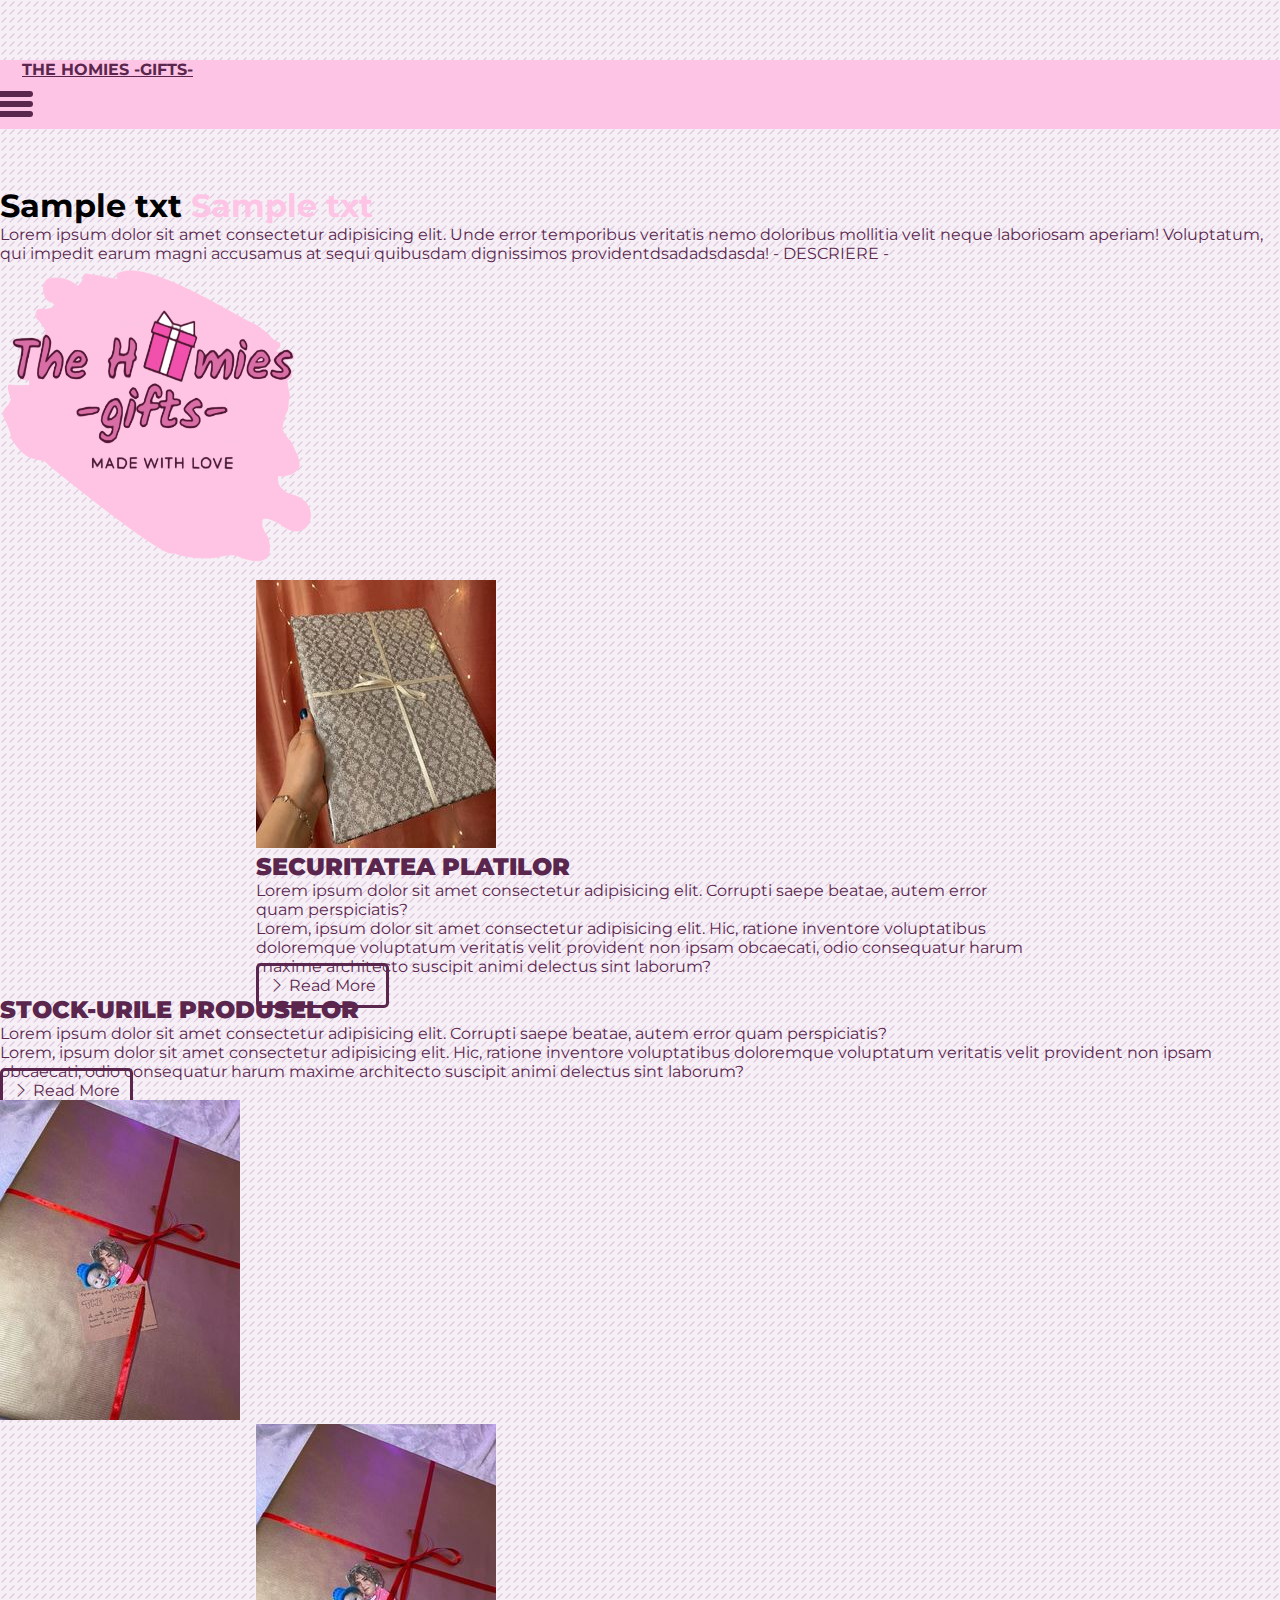
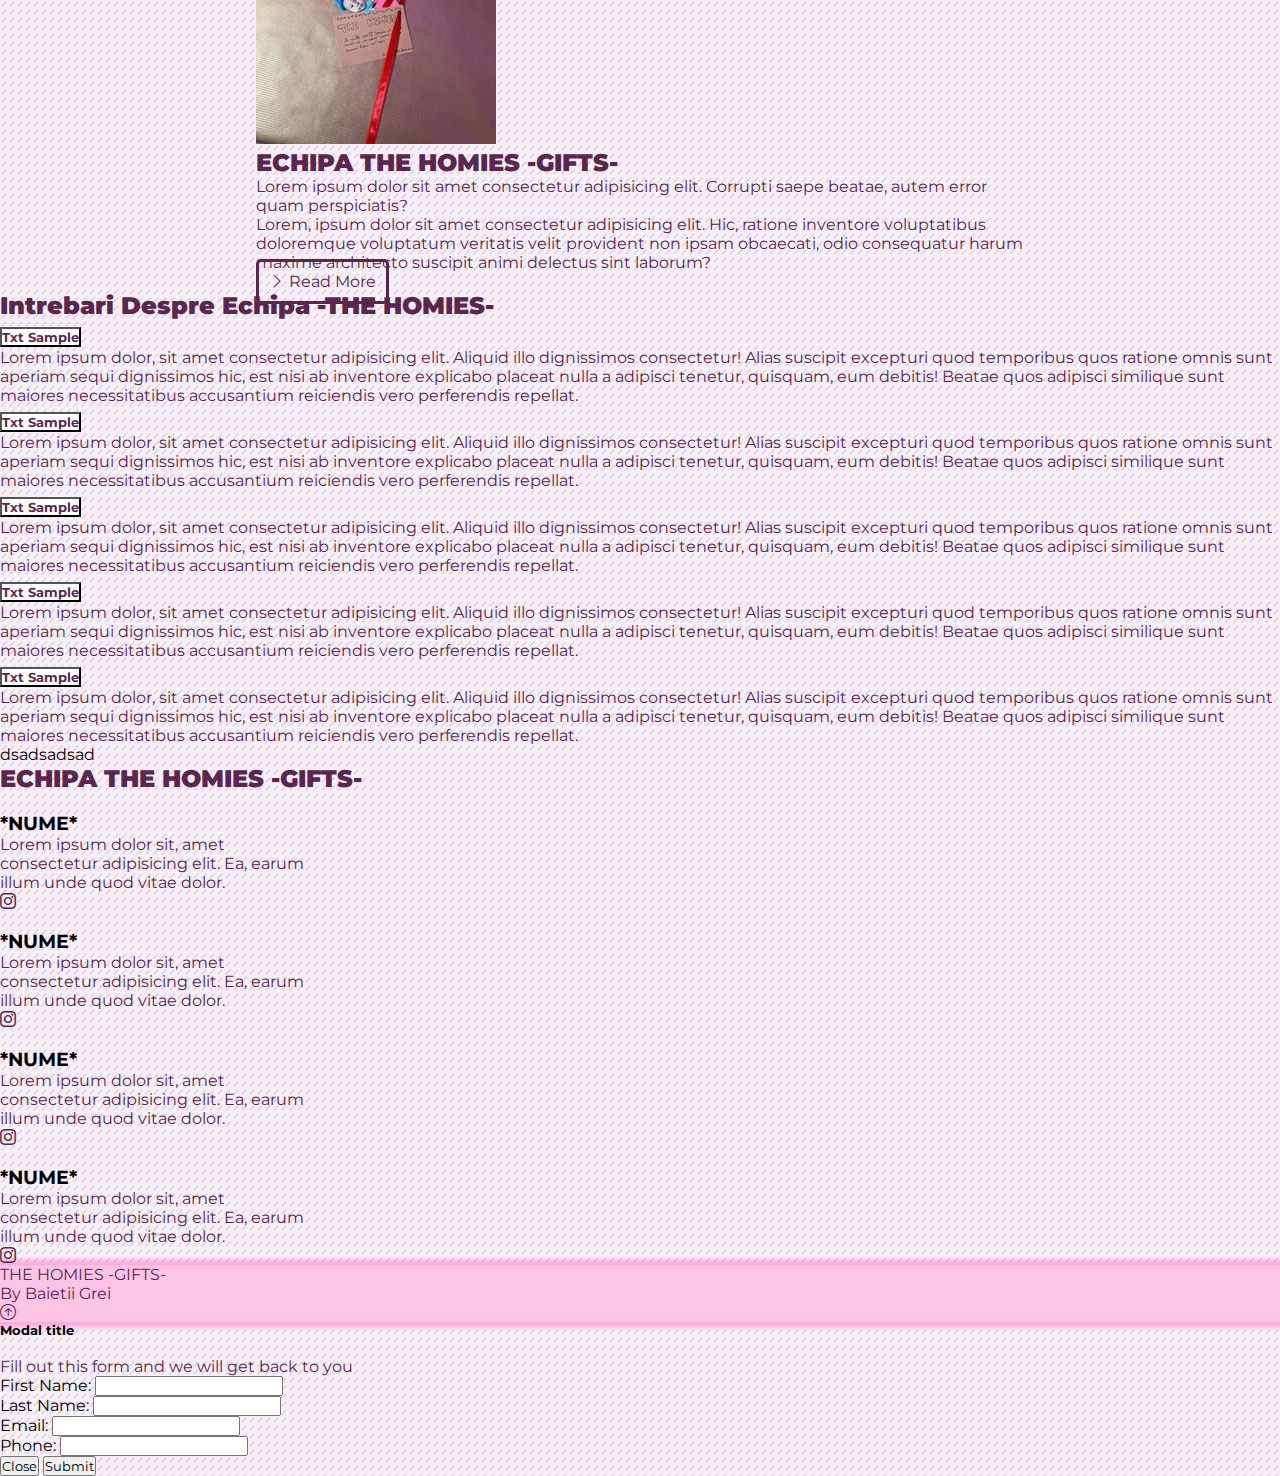
==== index.html @ a2132876 "Burger menu for tablet(in progress......)" ====
<!-- test 3.0   -->

<!DOCTYPE html>
<html lang="en">

<head>
  <meta charset="UTF-8">
  <meta http-equiv="X-UA-Compatible" content="IE=edge">
  <meta name="viewport" content="width=device-width, initial-scale=1.0">
  <link href="https://cdn.jsdelivr.net/npm/bootstrap@5.0.2/dist/css/bootstrap.min.css" rel="stylesheet"
    integrity="sha384-EVSTQN3/azprG1Anm3QDgpJLIm9Nao0Yz1ztcQTwFspd3yD65VohhpuuCOmLASjC" crossorigin="anonymous">
  <link rel="stylesheet" href="https://cdn.jsdelivr.net/npm/bootstrap-icons@1.8.1/font/bootstrap-icons.css">
  <link rel="stylesheet" href="style.css">
  <title>THE HOMIES</title>
</head>

<body>

  <!-- Navbar -->

  <nav class="navbar  py-3 fixed-top">
    <div class="container-p-0">
      <a href="#" class="navbar-brand"><b>THE HOMIES -GIFTS-</b></a>
    </div>
    <div class="nav-menu">
      <div class="nav-menu-burger"></div>
    </div>
    <div class="container-nav">
      <ul class="navbar-nav ms-auto">
        <li class="nav-item">
          <a href="rame-spotify.html" class="nav-link">Rame Spotify</a>
        </li>
        <li class="nav-item">
          <a href="rame-amintiri.html" class="nav-link">Rame Amintiri</a>
        </li>
        <li class="nav-item">
          <a href="cutiute-cu-poze.html" class="nav-link">Cutiute Cu Poze</a>
        </li>
        <li class="nav-item">
          <a href="aranjmanete-florale.html" class="nav-link">Aranjamente florale</a>
        </li>
      </ul>
    </div>
  </nav>


  <div class="nav-menu-links">
    <div class="burger-links">
        <ul class="burgir-nav-links">
          <li>
            <a href="rame-amintiri.html" class="nav-link">Rame Amintiri</a>
          </li>
          <li>
            <a href="rame-amintiri.html" class="nav-link">Rame Amintiri</a>
          </li>
          <li>
            <a href="rame-amintiri.html" class="nav-link">Rame Amintiri</a>
          </li>
        </ul>
    </div>
  </div>

  <!-- Showcase -->
  <div class="section-type1 section-1">
    <section class="p-lg-0 mb-5 pt-lg-5 text-center text-sm-start">
      <div class="container">
        <div class="d-sm-flex allign-items-center justify-content-between">
          <div>
            <h1> Sample txt <span class="text">Sample txt</span></h1>
            <p class="lead my-4">
              Lorem ipsum dolor sit amet consectetur adipisicing elit. Unde error temporibus veritatis nemo doloribus
              mollitia velit neque laboriosam aperiam! Voluptatum, qui impedit earum magni accusamus at sequi quibusdam
              dignissimos providentdsadadsdasda! - DESCRIERE -
            </p>
          </div>
          <img class="first img-fluid" src="img/The-Homies-Logo-high-rezolution-croped.png" alt="" />
        </div>
      </div>
    </section>
  </div>





  <!-- Learn Sections -->

  <div class="section-type2 section-2">
    <section id="learn" class="first-slide p-5">
      <div class="container">
        <div class="row align-items-center justify-content-between">
          <div class="sec-img col-md">
            <img src="img/275737315_684473625917439_8601717416469900371_n.jpg" class="img-fluid" alt="">
          </div>
          <div class="col-md p-5">
            <h2><b>SECURITATEA PLATILOR</b></h2>
            <p class="lead">
              Lorem ipsum dolor sit amet consectetur adipisicing elit. Corrupti saepe beatae, autem error quam
              perspiciatis?
            </p>
            <p>
              Lorem, ipsum dolor sit amet consectetur adipisicing elit. Hic, ratione inventore voluptatibus doloremque
              voluptatum veritatis velit provident non ipsam obcaecati, odio consequatur harum maxime architecto
              suscipit
              animi delectus sint laborum?
            </p>
            <a href="#" class="read">
              <i class="bi bi-chevron-right"></i> Read More
            </a>
          </div>
        </div>
      </div>
    </section>
  </div>

  <div class="section-type1 section-3">
    <section id="learn" class="second-slide mt-5">
      <div class="container">
        <div class="row align-items-center justify-content-between">

          <div class="card-banner col-md p-5">
            <h2><b>STOCK-URILE PRODUSELOR</b></h2>
            <p class="lead">
              Lorem ipsum dolor sit amet consectetur adipisicing elit. Corrupti saepe beatae, autem error quam
              perspiciatis?
            </p>
            <p>
              Lorem, ipsum dolor sit amet consectetur adipisicing elit. Hic, ratione inventore voluptatibus doloremque
              voluptatum veritatis velit provident non ipsam obcaecati, odio consequatur harum maxime architecto
              suscipit
              animi delectus sint laborum?
            </p>
            <a href="#" class="read btn mt-3">
              <i class="bi bi-chevron-right"></i> Read More
            </a>
          </div>
          <div class="col-md">
            <img src="img/275770319_342301931170185_7049364385862727952_n.jpg" class="img-fluid" alt="">
          </div>
        </div>
      </div>
    </section>
  </div>

  <div class="section-type2 section-4">
    <section id="learn" class="third-slide mt-5">
      <div class="container">
        <div class="row align-items-center justify-content-between">
          <div class="col-md">
            <img src="img/275770319_342301931170185_7049364385862727952_n.jpg" class="img-fluid" alt="">
          </div>
          <div class="col-md p-5">
            <h2><b>ECHIPA THE HOMIES -GIFTS-</b> </h2>
            <p class="lead">
              Lorem ipsum dolor sit amet consectetur adipisicing elit. Corrupti saepe beatae, autem error quam
              perspiciatis?
            </p>
            <p>
              Lorem, ipsum dolor sit amet consectetur adipisicing elit. Hic, ratione inventore voluptatibus doloremque
              voluptatum veritatis velit provident non ipsam obcaecati, odio consequatur harum maxime architecto
              suscipit
              animi delectus sint laborum?
            </p>
            <a href="#" class="read">
              <i class="bi bi-chevron-right"></i> Read More
            </a>
          </div>
        </div>
      </div>
    </section>
  </div>

  <!-- Question Accordian -->

  <section id="questions" class="p-5">
    <div class="container ">
      <h2 class="text-center mb-4"><b>Intrebari Despre Echipa -THE HOMIES-</b></h2>
      <div class="accordion accordion-flush " id="questions">
        <!-- Item 1 -->
        <div class="accordion-item accordion-item-background-text">
          <h2 class="accordion-header ">
            <button class="accordion-button collapsed accordion-item-background-button" type="button"
              data-bs-toggle="collapse" data-bs-target="#question-one">
              <b>Txt Sample</b>
            </button>
          </h2>
          <div id="question-one" class="accordion-collapse collapse" aria-labelledby="flush-headingOne"
            data-bs-parent="#questions">
            <div class="accordion-body">Lorem ipsum dolor, sit amet consectetur adipisicing elit. Aliquid illo
              dignissimos consectetur! Alias suscipit excepturi quod temporibus quos ratione omnis sunt aperiam sequi
              dignissimos hic, est nisi ab inventore explicabo placeat nulla a adipisci tenetur, quisquam, eum debitis!
              Beatae quos adipisci similique sunt maiores necessitatibus accusantium reiciendis vero perferendis
              repellat.
            </div>
          </div>
        </div>
        <!-- Item 2 -->
        <div class="accordion-item accordion-item-background-text">
          <h2 class="accordion-header">
            <button class="accordion-button collapsed accordion-item-background-button" type="button"
              data-bs-toggle="collapse" data-bs-target="#question-two">
              <b>Txt Sample</b>
            </button>
          </h2>
          <div id="question-two" class="accordion-collapse collapse" aria-labelledby="flush-headingOne"
            data-bs-parent="#questions">
            <div class="accordion-body">Lorem ipsum dolor, sit amet consectetur adipisicing elit. Aliquid illo
              dignissimos consectetur! Alias suscipit excepturi quod temporibus quos ratione omnis sunt aperiam sequi
              dignissimos hic, est nisi ab inventore explicabo placeat nulla a adipisci tenetur, quisquam, eum debitis!
              Beatae quos adipisci similique sunt maiores necessitatibus accusantium reiciendis vero perferendis
              repellat.
            </div>
          </div>
        </div>
        <!-- Item 3 -->
        <div class="accordion-item accordion-item-background-text">
          <h2 class="accordion-header">
            <button class="accordion-button collapsed accordion-item-background-button" type="button"
              data-bs-toggle="collapse" data-bs-target="#question-three">
              <b>Txt Sample</b>
            </button>
          </h2>
          <div id="question-three" class="accordion-collapse collapse" aria-labelledby="flush-headingOne"
            data-bs-parent="#questions">
            <div class="accordion-body">Lorem ipsum dolor, sit amet consectetur adipisicing elit. Aliquid illo
              dignissimos consectetur! Alias suscipit excepturi quod temporibus quos ratione omnis sunt aperiam sequi
              dignissimos hic, est nisi ab inventore explicabo placeat nulla a adipisci tenetur, quisquam, eum debitis!
              Beatae quos adipisci similique sunt maiores necessitatibus accusantium reiciendis vero perferendis
              repellat.
            </div>
          </div>
        </div>
        <!-- Item 4 -->
        <div class="accordion-item accordion-item-background-text">
          <h2 class="accordion-header">
            <button class="accordion-button collapsed accordion-item-background-button" type="button"
              data-bs-toggle="collapse" data-bs-target="#question-four">
              <b>Txt Sample</b>
            </button>
          </h2>
          <div id="question-four" class="accordion-collapse collapse" aria-labelledby="flush-headingOne"
            data-bs-parent="#questions">
            <div class="accordion-body">Lorem ipsum dolor, sit amet consectetur adipisicing elit. Aliquid illo
              dignissimos consectetur! Alias suscipit excepturi quod temporibus quos ratione omnis sunt aperiam sequi
              dignissimos hic, est nisi ab inventore explicabo placeat nulla a adipisci tenetur, quisquam, eum debitis!
              Beatae quos adipisci similique sunt maiores necessitatibus accusantium reiciendis vero perferendis
              repellat.
            </div>
          </div>
        </div>
        <!-- Item 5-->
        <div class="accordion-item accordion-item-background-text">
          <h2 class="accordion-header">
            <button class="accordion-button collapsed accordion-item-background accordion-item-background-button"
              type="button" data-bs-toggle="collapse" data-bs-target="#question-five">
              <b>Txt Sample</b>
            </button>
          </h2>
          <div id="question-five" class="accordion-collapse collapse" aria-labelledby="flush-headingOne"
            data-bs-parent="#questions">
            <div class="accordion-body">Lorem ipsum dolor, sit amet consectetur adipisicing elit. Aliquid illo
              dignissimos consectetur! Alias suscipit excepturi quod temporibus quos ratione omnis sunt aperiam sequi
              dignissimos hic, est nisi ab inventore explicabo placeat nulla a adipisci tenetur, quisquam, eum debitis!
              Beatae quos adipisci similique sunt maiores necessitatibus accusantium reiciendis vero perferendis
              repellat.
            </div>
          </div>
        </div>
      </div>
    </div>
  </section>

  <div class="fade">dsadsadsad</div>

  <!-- TEAM MEMBERS -->

  <section id="team-members" class="team p-5">
    <div class="container">
      <h2 class="text-center"><b>ECHIPA THE HOMIES -GIFTS-</b></h2>
      <p class="lead text-center text mb-5">

      </p>
      <div class="row g-4">
        <div class="col-md-6 col-lg-3 card-members-width">
          <div class="card-members">
            <div class="card-body text-center">
              <img src="https://randomuser.me/api/portraits/women/12.jpg" class="rounded-circle mb-3" alt="">
              <h3 class="card-title mb-3">*NUME*</h3>
              <p class="card-text">Lorem ipsum dolor sit, amet consectetur adipisicing elit. Ea, earum illum unde quod
                vitae dolor.</p>
              <a href="https://www.instagram.com/mirunaa.andreeaaa/" target="_blank"><i
                  class="bi bi-instagram text-dark mx-1"></i></a>
            </div>
          </div>
        </div>
        <div class="col-md-6 col-lg-3 card-members-width">
          <div class="card-members">
            <div class="card-body text-center">
              <img src="https://randomuser.me/api/portraits/women/12.jpg" class="rounded-circle mb-3" alt="">
              <h3 class="card-title mb-3">*NUME*</h3>
              <p class="card-text">Lorem ipsum dolor sit, amet consectetur adipisicing elit. Ea, earum illum unde quod
                vitae dolor.</p>
              <a href="https://www.instagram.com/mirunaa.andreeaaa/" target="_blank"><i
                  class="bi bi-instagram text-dark mx-1"></i></a>
            </div>
          </div>
        </div>
        <div class="col-md-6 col-lg-3 card-members-width">
          <div class="card-members">
            <div class="card-body text-center">
              <img src="https://randomuser.me/api/portraits/women/12.jpg" class="rounded-circle mb-3" alt="">
              <h3 class="card-title mb-3">*NUME*</h3>
              <p class="card-text">Lorem ipsum dolor sit, amet consectetur adipisicing elit. Ea, earum illum unde quod
                vitae dolor.</p>
              <a href="https://www.instagram.com/mirunaa.andreeaaa/" target="_blank"><i
                  class="bi bi-instagram text-dark mx-1"></i></a>
            </div>
          </div>
        </div>

        <div class="col-md-6 col-lg-3 card-members-width">
          <div class="card-members">
            <div class="card-body text-center">
              <img src="https://randomuser.me/api/portraits/women/12.jpg" class="rounded-circle mb-3" alt="">
              <h3 class="card-title mb-3">*NUME*</h3>
              <p class="card-text">Lorem ipsum dolor sit, amet consectetur adipisicing elit. Ea, earum illum unde quod
                vitae dolor.</p>
              <a href="https://www.instagram.com/mirunaa.andreeaaa/" target="_blank"><i
                  class="bi bi-instagram text-dark mx-1"></i></a>
            </div>
          </div>
        </div>
      </div>
    </div>
    </div>
  </section>
  </div>



  <!-- Footer -->
  <footer class="footer p-5 text-center position-relative accordion-item-background-text">
    <div class="container-footer">
      <p class="copyright lead light-text ">THE HOMIES -GIFTS-</p>
      <p class="developer light-text">By Baietii Grei</p>

      <a href="#" class="position-absolute bottom-0 end-0 p-5">
        <i class="bi bi-arrow-up-circle h1"></i>
      </a>
    </div>
  </footer>

  <!-- Modal -->
  <div class="modal fade" id="enroll" tabindex="-1" aria-labelledby="enrollLabel" aria-hidden="true">
    <div class="modal-dialog">
      <div class="modal-content">
        <div class="modal-header">
          <h5 class="modal-title" id="enrollLabel">Modal title</h5>
          <button type="button" class="btn-close" data-bs-dismiss="modal" aria-label="Close"></button>
        </div>
        <div class="modal-body">
          <p class="lead">Fill out this form and we will get back to you</p>
          <form name="contact" method="POST" netlify-honeypot="bot-field" data-netlify="true">
            <input type="hidden" name="form-name" value="contact">
            <p class="hidden">
              <label>Don’t fill this out if you’re human: <input name="bot-field" /></label>
            </p>
            <div class="mb-3">
              <label for="first-name" class="col-form-label">
                First Name:
              </label>
              <input type="text" class="form-control" id="first-name">
            </div>
            <div class="mb-3">
              <label for="first-name" class="col-form-label">
                Last Name:
              </label>
              <input type="text" class="form-control" id="first-name">
            </div>
            <div class="mb-3">
              <label for="first-name" class="col-form-label">
                Email:
              </label>
              <input type="text" class="form-control" id="first-name">
            </div>
            <div class="mb-3">
              <label for="first-name" class="col-form-label">
                Phone:
              </label>
              <input type="text" class="form-control" id="first-name">
            </div>
          </form>
        </div>
        <div class="modal-footer">
          <button type="button" class="btn btn-secondary" data-bs-dismiss="modal">Close</button>
          <button type="button" class="btn btn-primary">Submit</button>
        </div>
      </div>
    </div>


    <script src="https://cdn.jsdelivr.net/npm/bootstrap@5.0.2/dist/js/bootstrap.bundle.min.js"
      integrity="sha384-MrcW6ZMFYlzcLA8Nl+NtUVF0sA7MsXsP1UyJoMp4YLEuNSfAP+JcXn/tWtIaxVXM" crossorigin="anonymous">
    </script>
    <script src='https://api.mapbox.com/mapbox-gl-js/v2.3.1/mapbox-gl.js'></script>
    <script src='script.js'></script>

</body>

</html>
---- style.css ----
@import url('https://fonts.googleapis.com/css2?family=Montserrat:wght@500&display=swap');
@import url('https://fonts.googleapis.com/css2?family=Staatliches&display=swap');
/* Unspecific tags */

* {
    font-family: "Montserrat", sans-serif;
    box-sizing: border-box;
    margin: 0;
    padding: 0;
    --bejcolour: #b3aaa2;
    --movcolor: #5a264e;
    --primarycolour: #EEE1EE;
    --mov-hovercolor: #96337f;
    --roztext: #fec4e5;

}

*::before, *::after {
    box-sizing: border-box;
}



body {
    width: 100vw;
    overflow-x: hidden;
    background-image: url(img/Layer_0.png)
}

body::before {
    display: block;
    content: "";
    height: 60px;
}

.titlu {
    color: var(--movcolor);
    border-bottom: var(--movcolor);
    font-family: "Staatliches", cursive;
    font-size: 88px;
    margin-left: 100px;
    margin-top: 70px;
}

p {
    color: var(--movcolor);
}

a {
    color: var(--movcolor);
}

a:hover {
    color: var(--mov-hovercolor);
}

.text-mov {
    color: var(--movcolor);
}

.text {
    color: var(--roztext);
}

.hidden {
    visibility: hidden;
    height: 0;
}

/* Nav Bar */

.nav-menu .nav-menu-burger{
    display: none;
}

.navbar {
    background-color: #fec4e5;
}

.container-nav {
    display: flex;
    justify-content: flex-end;
    margin-right: 30px;
    align-items: center;

}

.navbar-nav {
    display: flex;
    flex-direction: row;

}

.nav-link {
    margin: 15px;
}

.nav-link,
.navbar-brand {
    color: var(--movcolor);
    padding: 0;
}

.navbar.navbar a:hover {
    border-bottom: 2px #a1478c solid;
    border-radius: 5px;
    color: #922e79;

}

.navbar-brand {
    margin: auto 22px;
}


/* Nav Bar END */

/* !!!!!!!!!!!!!!!!!!!!!!! */
/* Pagina Main START */
/* !!!!!!!!!!!!!!!!!!!!!!! */

.burger-links{
    display: none;
}

.section-type1 {
    margin: auto;
    max-width: 1524px;
}

.section-type2 {
    margin: auto;
    max-width: 768px;
}

.main {
    margin: auto;
    max-width: 1524px;
}
/* Read button */


.read {
    padding: 10px;
    border: solid;
    text-decoration: none;
    color: var(--movcolor);
    border-radius: 5px;
}

.read:hover {
    color: var(--mov-hovercolor);
}





/* SECTION learn */


.first-slide:hover,
.second-slide:hover,
.third-slide:hover {
    box-shadow: 0 10px rgb(0 0 0 / 10%);
    -moz-box-shadow: 0 0 10px rgba(0, 0, 0, 0.6);
    -webkit-box-shadow: 0 0 90px #fa73bf;
    -o-box-shadow: 0 0 10px rgba(0, 0, 0, 0.6);
    transition: 0.5s;
    background-color: rgb(236, 220, 220);
}



/* Banner */

.first.img-fluid {
    width: 100%;
    height: 100%;
    max-width: 400px;
    max-height: 400px;

}


.card-members-width {
    width: 25%;
}

.team {
    background-color: transparent;
}


/* Acordion */

h2 {
    color: var(--movcolor);
    border-bottom: var(--movcolor);
    font-family: 'Franklin Gothic Medium', 'Arial Narrow', Arial, sans-serif;
}

p {
    color: var(--movcolor);
}

.accordion-button:not(.collapsed)::after {
    background-image: url("data:image/svg+xml,%3csvg xmlns='http://www.w3.org/2000/svg' viewBox='0 0 16 16' fill='%23212529'%3e%3cpath fill-rule='evenodd' d='M1.646 4.646a.5.5 0 0 1 .708 0L8 10.293l5.646-5.647a.5.5 0 0 1 .708.708l-6 6a.5.5 0 0 1-.708 0l-6-6a.5.5 0 0 1 0-.708z'/%3e%3c/svg%3e");
    
}

.accordion-item-background-button {
    background-color: #fff;
    color: var(--movcolor);
}

.accordion-item-background-button::after {
    color: var(--movcolor);
}

.accordion-item-background-text {
    color: var(--movcolor);
}

/* Our Team */

.bg-primary {
    background-color: var(--movcolor) !important;
}


/* !!!!!!!!!!!!!!!!!!!!!!! */
/* Pagina Main END */
/* !!!!!!!!!!!!!!!!!!!!!!! */


/* !!!!!!!!!!!!!!!!!!!!!!! */
/* Pagina Rame Amintiri START */
/* !!!!!!!!!!!!!!!!!!!!!!! */



/* Page Header */



/* !!!!!!!!!!!!!!!!!!!!!!! */
/* Pagina Rame Amintiri END */
/* !!!!!!!!!!!!!!!!!!!!!!! */


/* !!!!!!!!!!!!!!!!!!!!!!! */
/* Pagina Rame Spotify START */
/* !!!!!!!!!!!!!!!!!!!!!!! */


.test {
    position: absolute;
    flex-direction: column;
    display: flex;
    justify-content: center;
    align-items: center;
    max-width: 40%;
    height: 60%;
    margin-left: 800px;
    margin-right: 0;
    overflow-wrap: break-word;
    word-wrap: break-word;
    hyphens: auto;
}

.descriere {
    margin-top: 100px;
    margin-left: 50px;
    padding-left: 70px;
    display: flex;
    align-items: center;
}

.carousel {
    width: 100vw;
    height: 100vh;
    position: relative;
}





.slide {
    position: absolute;
    inset: 0;
    opacity: 0;
    transition: 200ms opacity ease-in-out;
    transition: 200ms;
}

.slide > img {
    position: relative;
    display: flex;
    align-items: center;
    justify-content: center;
    margin-top: 100px;
    margin-bottom: 75px;
    margin-left: 200px;
    max-width: 100%;
    max-height: 77%;
    object-fit: cover;
    object-position: center;
    float: left;
    border: 6px solid #fec4e5;
    
}

.carousel > ul {
    margin: 0;
    padding: 0;
    list-style: none;
}

.slide[data-active]  {
    opacity: 1;
    z-index: 1;
    transition-delay: 0ms;
}

.carousel-button {
    position: absolute;
    z-index: 2;
    background: none;
    border: none;
    font-size: 4rem;
    top: 50%;
    transform: translateY(-50%);
    color: rgba(255, 255, 255, 5 );
    cursor: pointer;
    border-radius: .25rem;
    padding: 0 .5rem;
    background-color: rgba(0, 0, 0, .1);
}

.carousel-button:hover,
.carousel-button:focus {
    color: white;
    background-color: rgba(0, 0, 0, .2);
}

.carousel-button:focus {
    outline: 1px solid black;
}

.carousel-button.prev {
    left: 13.5rem;
}

.carousel-button.next {
    right: 71.5rem;
}

/* !!!!!!!!!!!!!!!!!!!!!!! */
/* Pagina Rame Spotify END */
/* !!!!!!!!!!!!!!!!!!!!!!! */


/* Contact */

.contact-bg {
    background-color: var(--bejcolour);
}

/* Footer */

footer {
    width: 100%;
    background-color: var(--gricolor);
}

footer.p-5.text-center.position-relative.accordion-item-background-text {
    background-color: var(--roztext);
    -moz-box-shadow: 0 0 5px 5px #fa73bf;
    -webkit-box-shadow: 0 0 5px 5px#888;
    box-shadow: 0 0 5px 5px #ffa7d9;
}

@media(min-width: 768px) {
    /* Phone stuff */

    .container-nav{
        display: none;
    }

    .nav-menu .nav-menu-burger{
        display: block;
    }

    .nav-menu{
        display: flex;
        position: relative;
        justify-content: center;
        align-items: center;
        width: 50px;
        height: 50px;
        right: 10px;
        transition: all .5s ease-in-out;
    }

    .nav-menu-burger{
        width: 35px;
        height: 6px;
        border-radius: 5px;
        background: var(--movcolor);
        transition: all .5s ease-in-out;
    }

    .nav-menu-burger::before,
    .nav-menu-burger::after{
        content: '';
        width: 35px;
        height: 6px;
        position: absolute;
        border-radius: 5px;
        background:var(--movcolor);
        transition: all .5s ease-in-out;
    }

    .nav-menu-burger::before{
        transform: translateY(-10px);
    }
    .nav-menu-burger::after{
        transform: translateY(10px);
    }

    .nav-menu.open .nav-menu-burger{
        transform: translateX(10px);
        background: transparent;
        transition: all .5s ease-in-out;
    }
    .nav-menu.open .nav-menu-burger::before{
        transform: rotate(45deg) translate(0px, 0px);
        transition: all .5s ease-in-out;
    }
    .nav-menu.open .nav-menu-burger::after{
        transform: rotate(-45deg) translate(0px, 0px);
        transition: all .5s ease-in-out;
    }


    .nav-menu-links {
        right: 0px;
        transform: translateX(100px);
        display: block;
        position: absolute;
        z-index: 9999999;
        width: 100px;
        height: 1000px;
        background: var(--roztext);
    }

    .nav-menu.open .burger-links{
    }

    .section-1{
        margin-top: 57px;
    }
    .first.img-fluid{
        width: 313px;
        height: 313px;
    }
}
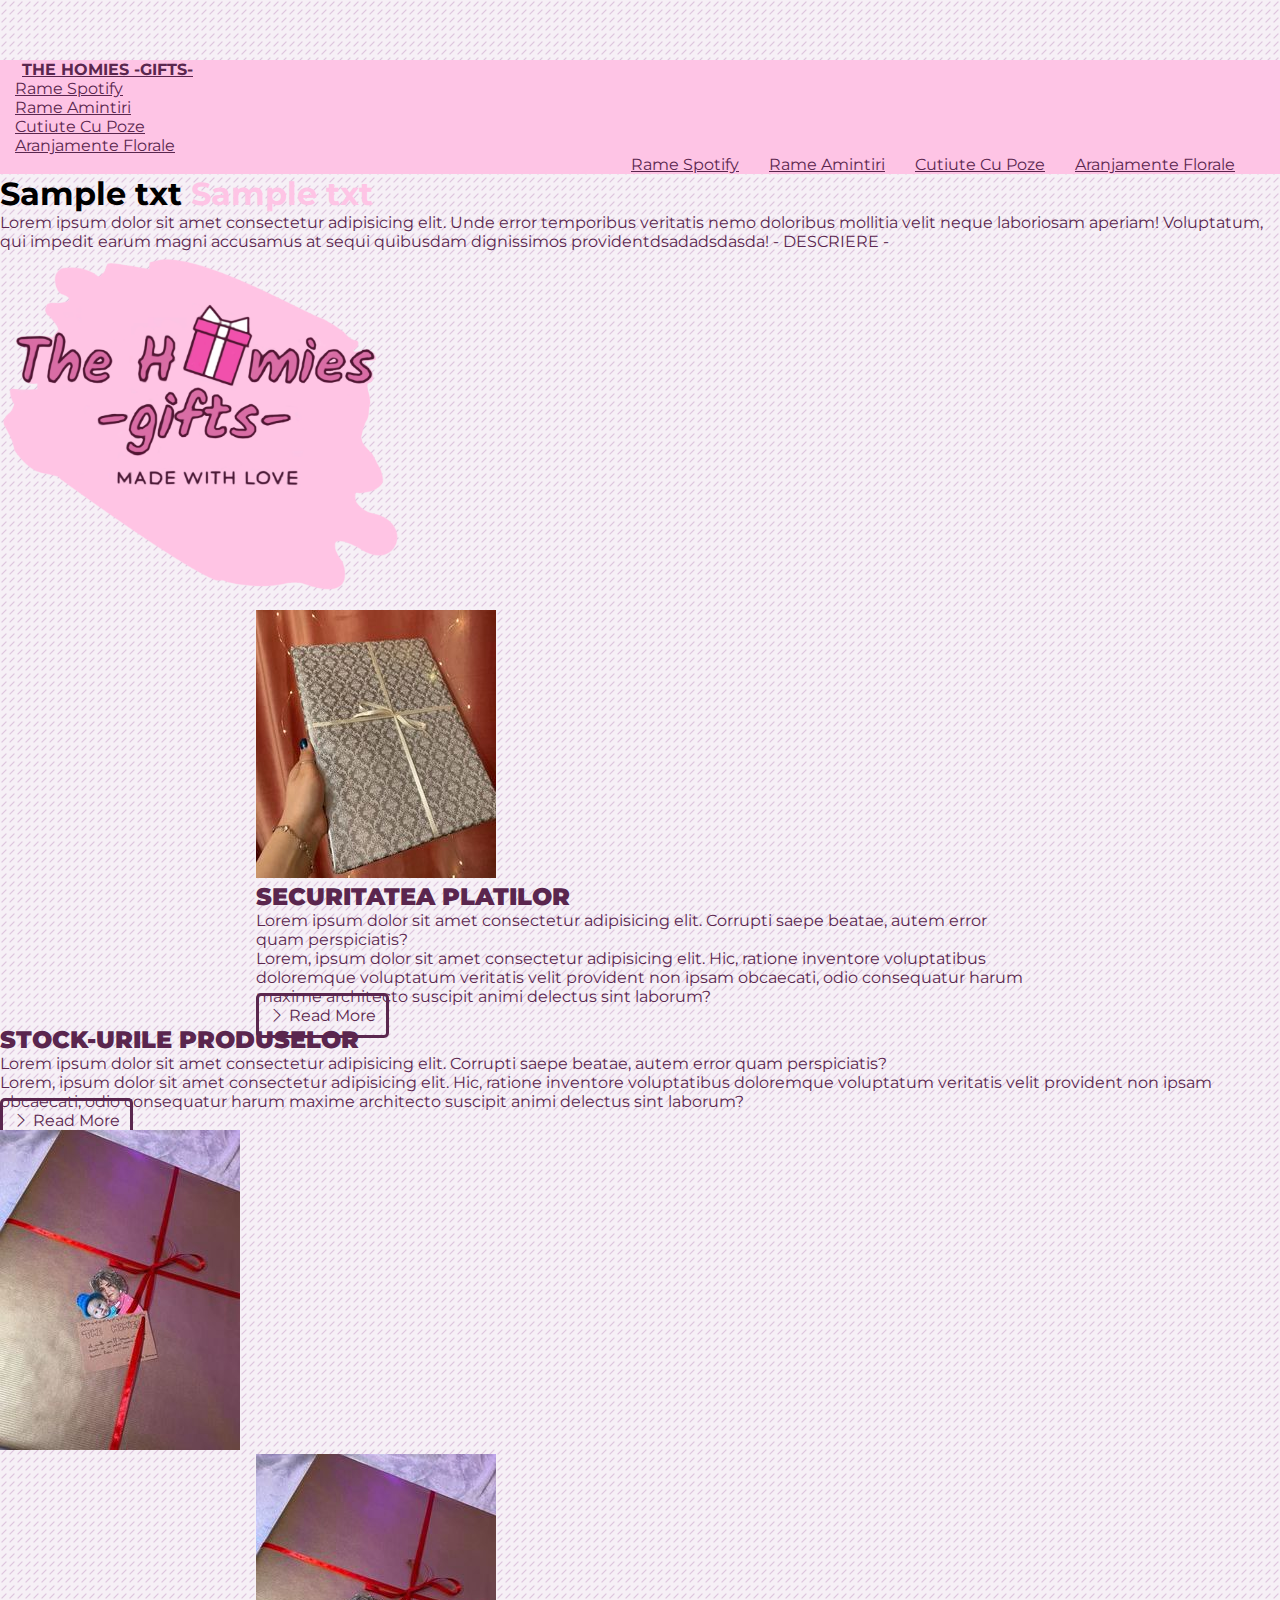
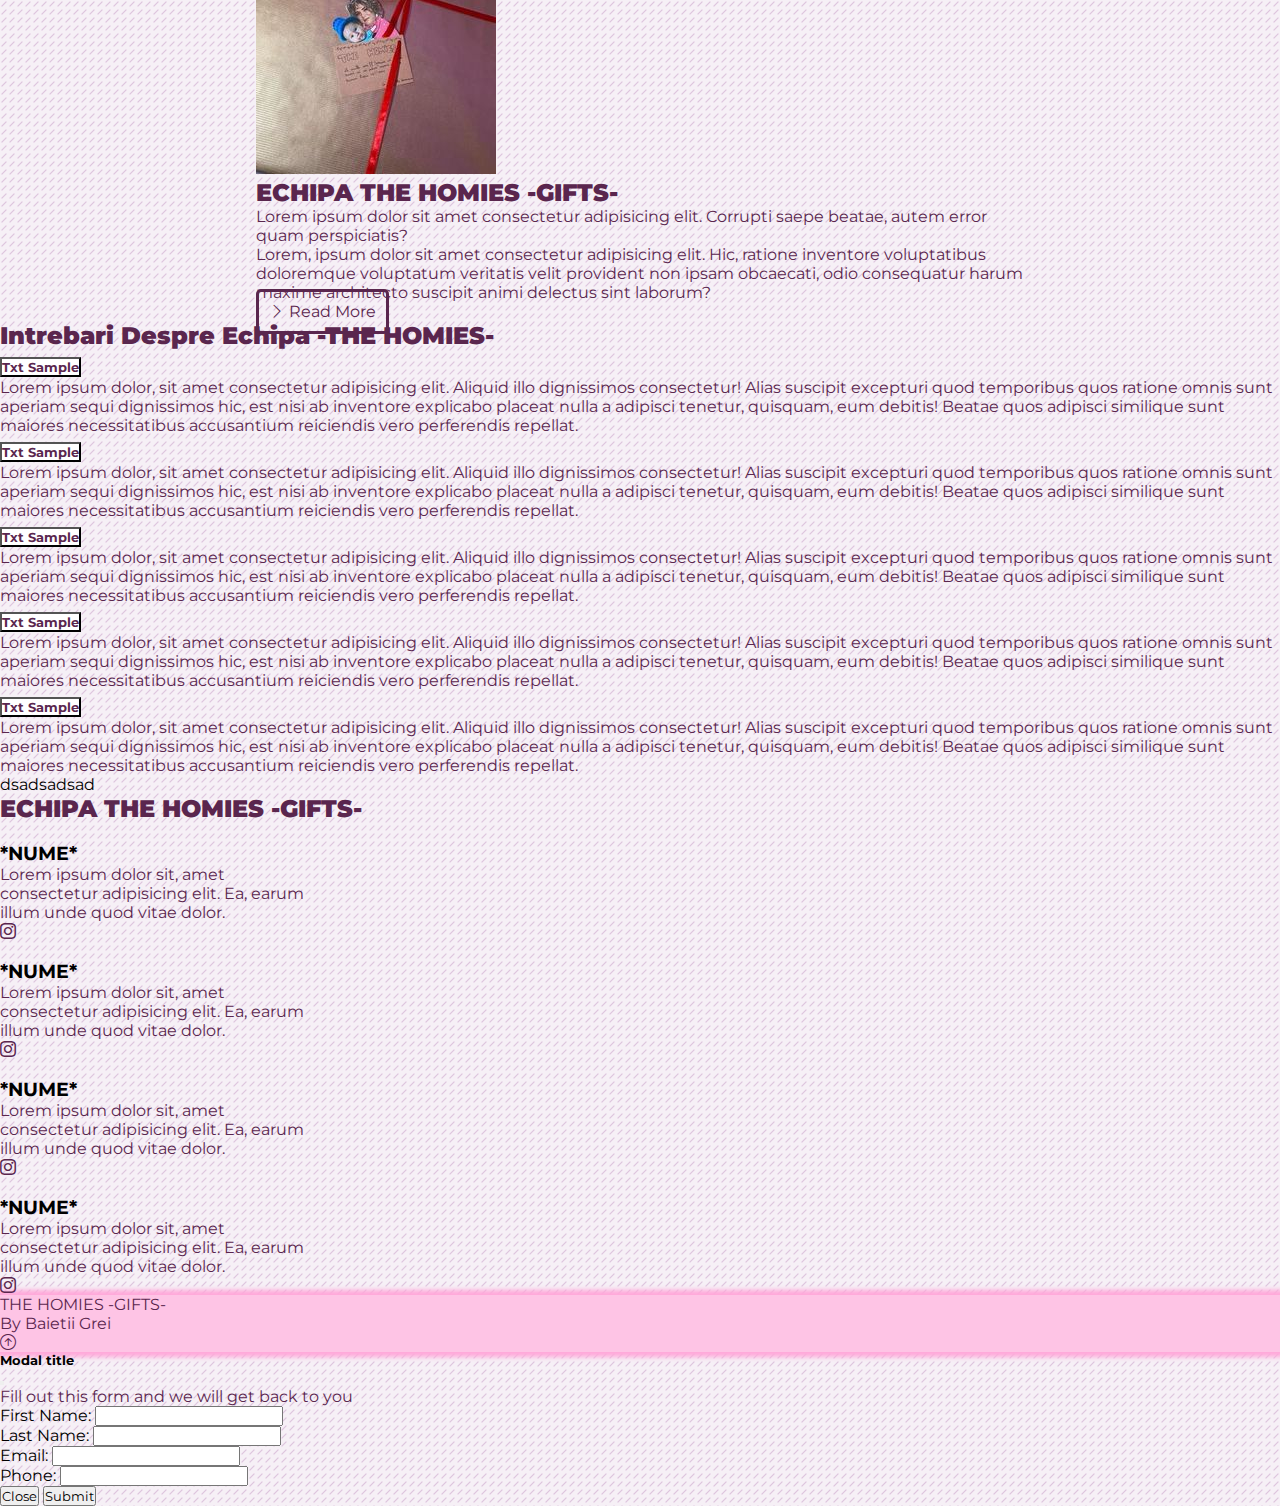
==== commit 69061eb0: "Burger menu finished" ====
--- a/index.html
+++ b/index.html
@@ -24,6 +24,22 @@
     </div>
     <div class="nav-menu">
       <div class="nav-menu-burger"></div>
+    </div>
+    <div class="nav-menu-links">
+          <ul class="burgir-nav-links">
+            <li>
+              <a href="rame-spotify.html" class="nav-link">Rame Spotify</a>
+            </li>
+            <li>
+              <a href="rame-amintiri.html" class="nav-link">Rame Amintiri</a>
+            </li>
+            <li>
+              <a href="cutiute-cu-poze.html" class="nav-link">Cutiute Cu Poze</a>
+            </li>
+            <li>
+              <a href="aranjmanete-florale.html" class="nav-link">Aranjamente Florale</a>
+            </li>
+          </ul>
     </div>
     <div class="container-nav">
       <ul class="navbar-nav ms-auto">
@@ -37,28 +53,14 @@
           <a href="cutiute-cu-poze.html" class="nav-link">Cutiute Cu Poze</a>
         </li>
         <li class="nav-item">
-          <a href="aranjmanete-florale.html" class="nav-link">Aranjamente florale</a>
+          <a href="aranjmanete-florale.html" class="nav-link">Aranjamente Florale</a>
         </li>
       </ul>
     </div>
   </nav>
 
 
-  <div class="nav-menu-links">
-    <div class="burger-links">
-        <ul class="burgir-nav-links">
-          <li>
-            <a href="rame-amintiri.html" class="nav-link">Rame Amintiri</a>
-          </li>
-          <li>
-            <a href="rame-amintiri.html" class="nav-link">Rame Amintiri</a>
-          </li>
-          <li>
-            <a href="rame-amintiri.html" class="nav-link">Rame Amintiri</a>
-          </li>
-        </ul>
-    </div>
-  </div>
+  
 
   <!-- Showcase -->
   <div class="section-type1 section-1">
--- a/style.css
+++ b/style.css
@@ -33,6 +33,10 @@
     height: 60px;
 }
 
+li{
+    list-style: none;
+}
+
 .titlu {
     color: var(--movcolor);
     border-bottom: var(--movcolor);
@@ -75,6 +79,7 @@
 
 .navbar {
     background-color: #fec4e5;
+    width: 100vw;
 }
 
 .container-nav {
@@ -382,9 +387,9 @@
     box-shadow: 0 0 5px 5px #ffa7d9;
 }
 
-@media(min-width: 768px) {
+@media screen and (max-width: 768px) {
     /* Phone stuff */
-
+    
     .container-nav{
         display: none;
     }
@@ -426,6 +431,7 @@
     .nav-menu-burger::before{
         transform: translateY(-10px);
     }
+
     .nav-menu-burger::after{
         transform: translateY(10px);
     }
@@ -435,35 +441,44 @@
         background: transparent;
         transition: all .5s ease-in-out;
     }
+
     .nav-menu.open .nav-menu-burger::before{
         transform: rotate(45deg) translate(0px, 0px);
         transition: all .5s ease-in-out;
     }
+
     .nav-menu.open .nav-menu-burger::after{
         transform: rotate(-45deg) translate(0px, 0px);
         transition: all .5s ease-in-out;
     }
 
-
     .nav-menu-links {
-        right: 0px;
-        transform: translateX(100px);
-        display: block;
+        top: 50px;
+        right: -200px;
         position: absolute;
-        z-index: 9999999;
-        width: 100px;
+        z-index: -1;
+        width: 200px;
         height: 1000px;
         background: var(--roztext);
-    }
-
-    .nav-menu.open .burger-links{
-    }
+        transition: all .3s ease-in-out;
+    }
+
+    .nav-menu-links.open{
+        transform: translateX(-200px);
+        position: absolute;
+        transition: all .3s ease-in-out;
+    }
+
+
 
     .section-1{
         margin-top: 57px;
     }
+
     .first.img-fluid{
         width: 313px;
         height: 313px;
     }
-}
+
+
+}
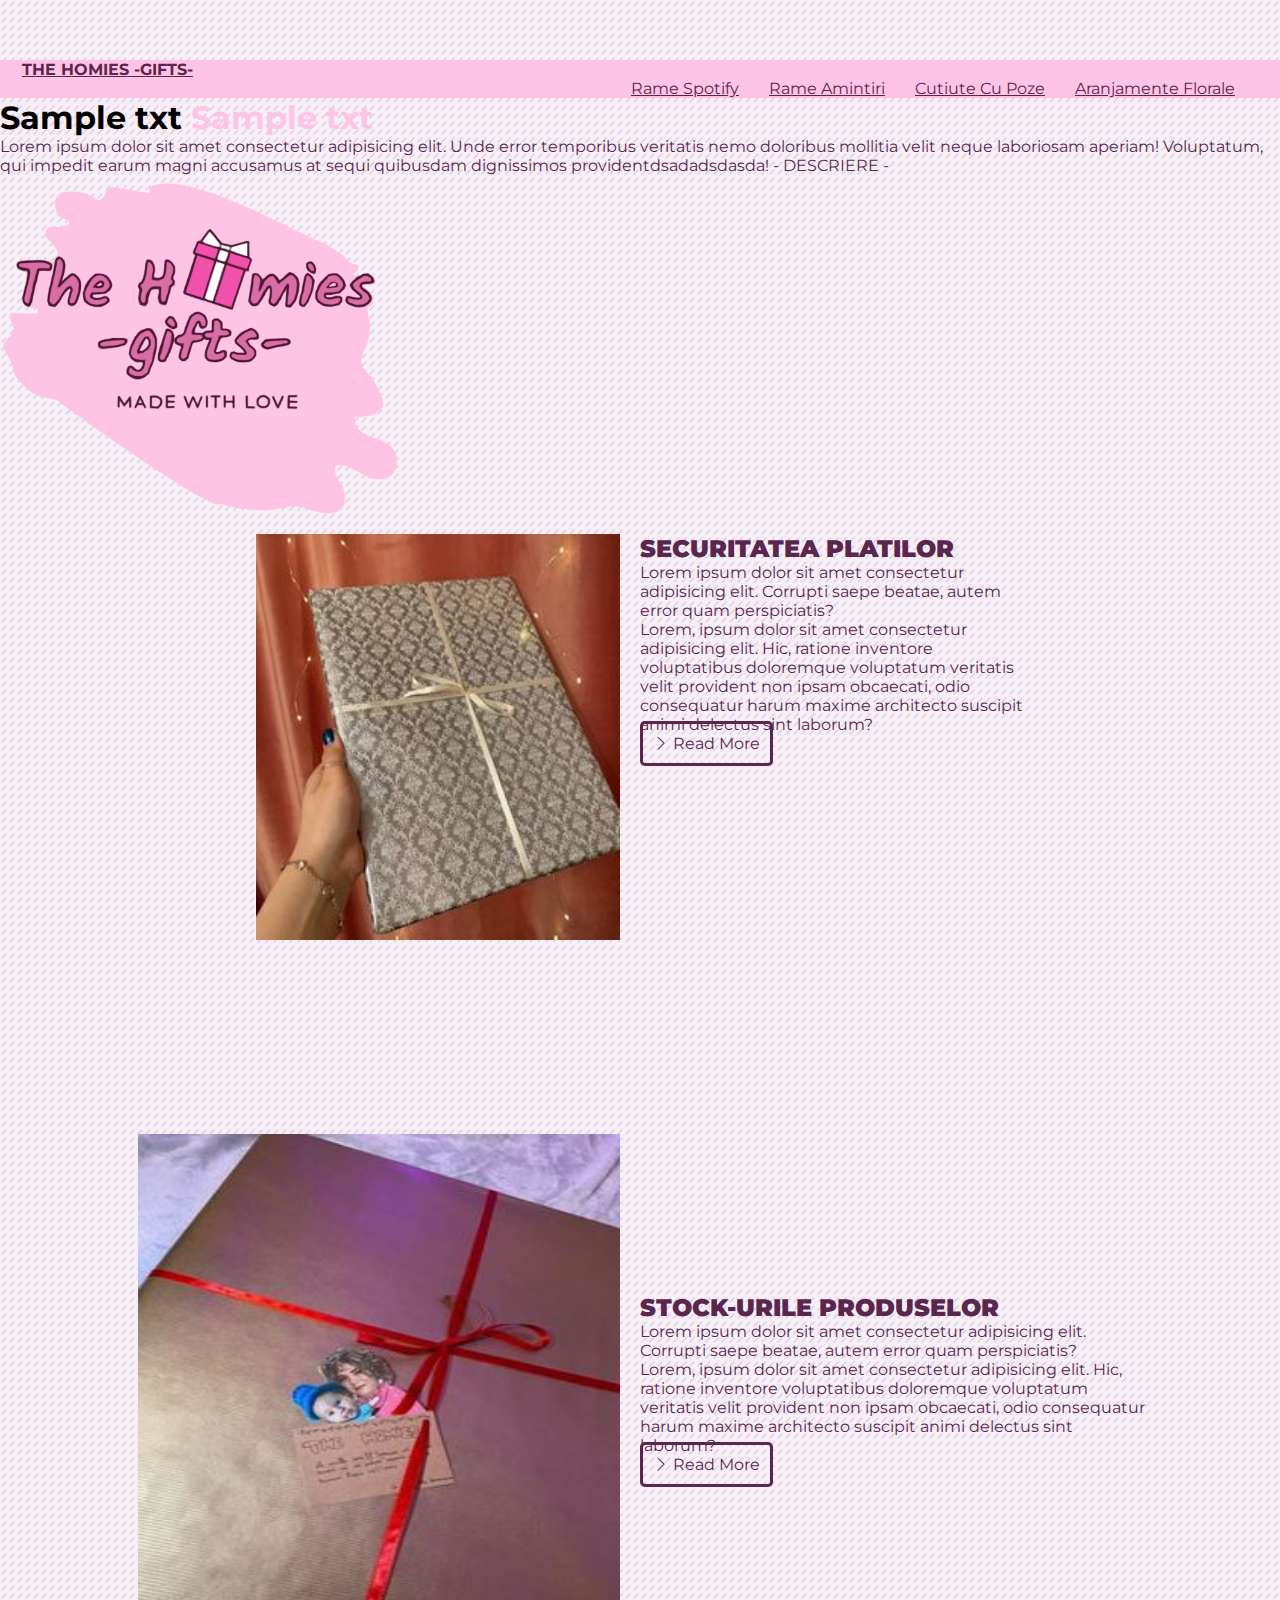
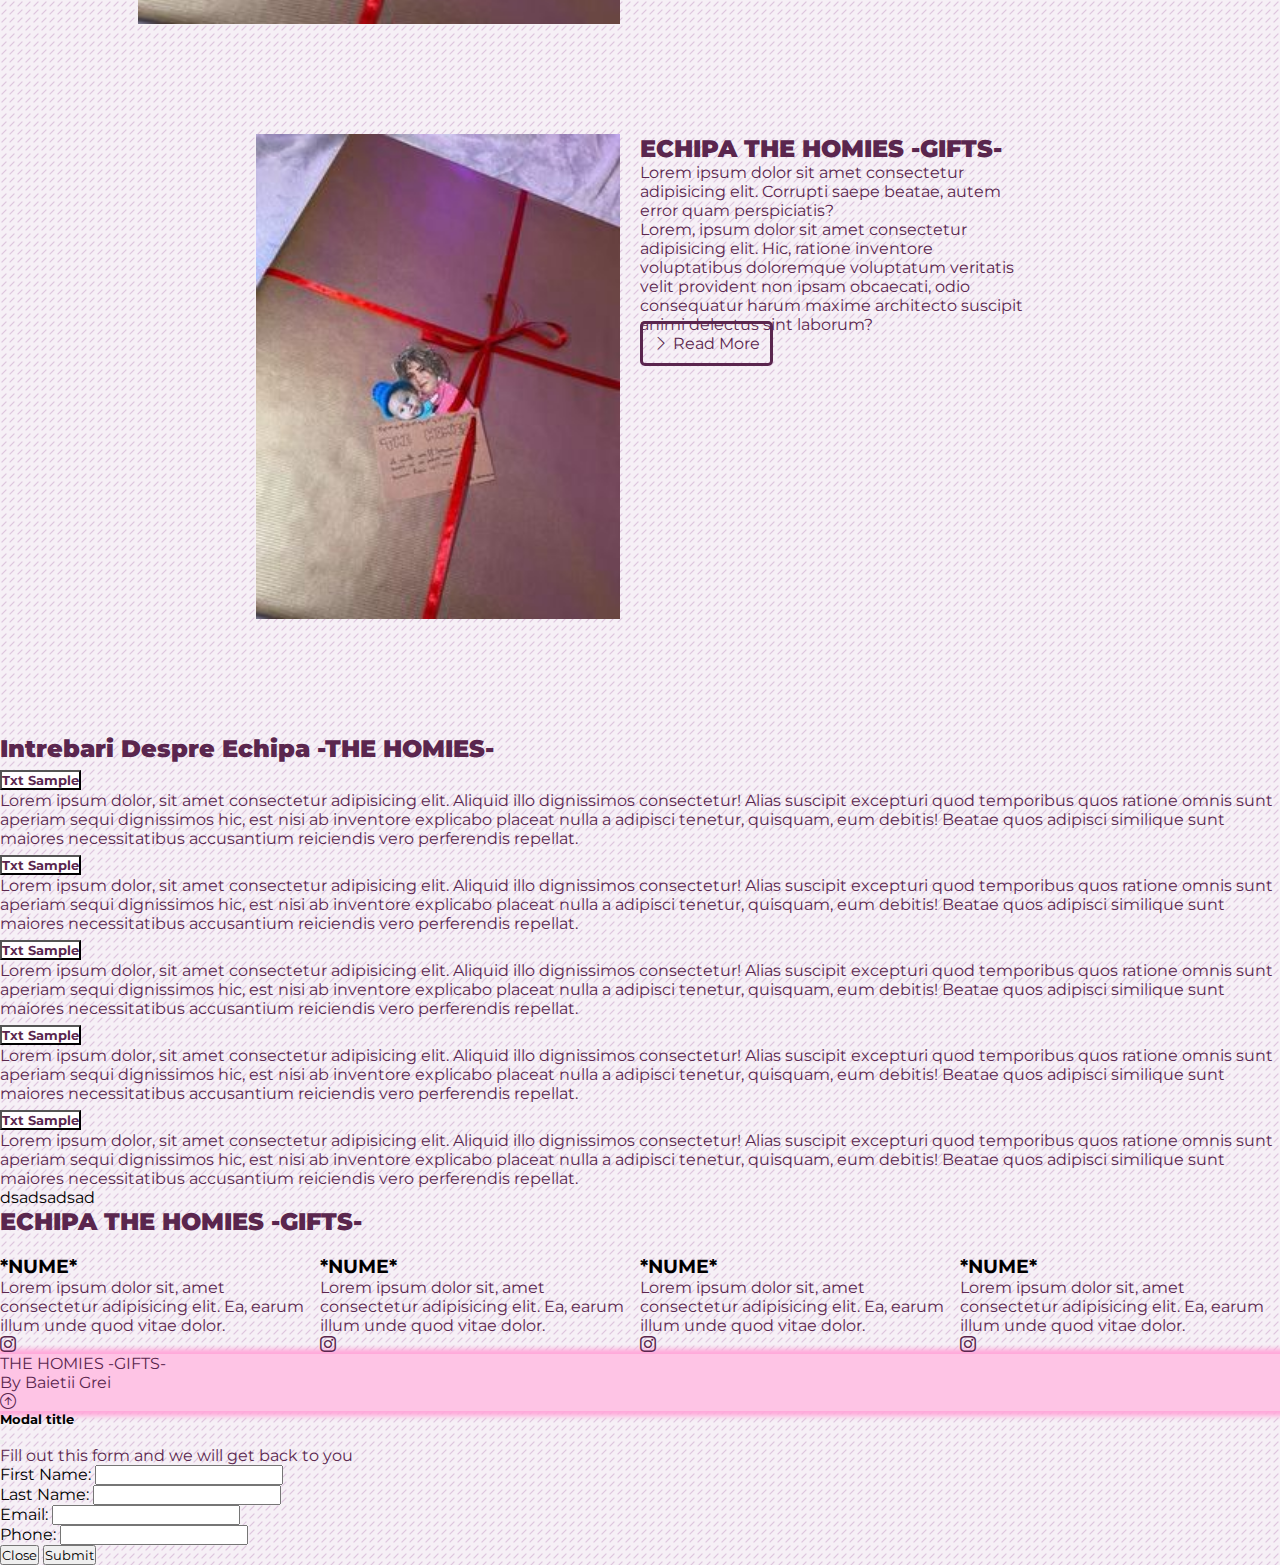
==== commit dce88875: "Responsivness home page" ====
--- a/index.html
+++ b/index.html
@@ -26,20 +26,20 @@
       <div class="nav-menu-burger"></div>
     </div>
     <div class="nav-menu-links">
-          <ul class="burgir-nav-links">
-            <li>
-              <a href="rame-spotify.html" class="nav-link">Rame Spotify</a>
-            </li>
-            <li>
-              <a href="rame-amintiri.html" class="nav-link">Rame Amintiri</a>
-            </li>
-            <li>
-              <a href="cutiute-cu-poze.html" class="nav-link">Cutiute Cu Poze</a>
-            </li>
-            <li>
-              <a href="aranjmanete-florale.html" class="nav-link">Aranjamente Florale</a>
-            </li>
-          </ul>
+      <ul class="burger-nav-links">
+        <li>
+          <a href="rame-spotify.html" class="nav-link">Rame Spotify</a>
+        </li>
+        <li>
+          <a href="rame-amintiri.html" class="nav-link">Rame Amintiri</a>
+        </li>
+        <li>
+          <a href="cutiute-cu-poze.html" class="nav-link">Cutiute Cu Poze</a>
+        </li>
+        <li>
+          <a href="aranjmanete-florale.html" class="nav-link">Aranjamente Florale</a>
+        </li>
+      </ul>
     </div>
     <div class="container-nav">
       <ul class="navbar-nav ms-auto">
@@ -60,7 +60,7 @@
   </nav>
 
 
-  
+
 
   <!-- Showcase -->
   <div class="section-type1 section-1">
@@ -88,13 +88,12 @@
   <!-- Learn Sections -->
 
   <div class="section-type2 section-2">
-    <section id="learn" class="first-slide p-5">
-      <div class="container">
-        <div class="row align-items-center justify-content-between">
-          <div class="sec-img col-md">
-            <img src="img/275737315_684473625917439_8601717416469900371_n.jpg" class="img-fluid" alt="">
-          </div>
-          <div class="col-md p-5">
+    <section id="learn" class="first-slide">
+      <div class="container-section">
+          <div class="img-section">
+            <img src="img/275737315_684473625917439_8601717416469900371_n.jpg" class="p-2" alt="">
+          </div>
+          <div class="text-learn-section p-2">
             <h2><b>SECURITATEA PLATILOR</b></h2>
             <p class="lead">
               Lorem ipsum dolor sit amet consectetur adipisicing elit. Corrupti saepe beatae, autem error quam
@@ -110,17 +109,18 @@
               <i class="bi bi-chevron-right"></i> Read More
             </a>
           </div>
-        </div>
+        
       </div>
     </section>
   </div>
 
   <div class="section-type1 section-3">
-    <section id="learn" class="second-slide mt-5">
-      <div class="container">
-        <div class="row align-items-center justify-content-between">
-
-          <div class="card-banner col-md p-5">
+    <section id="learn" class="second-slide">
+      <div class="container-section">
+          <div class="img-section">
+            <img src="img/275770319_342301931170185_7049364385862727952_n.jpg" class="p-2" alt="">
+          </div>
+          <div class="text-learn-section p-2">
             <h2><b>STOCK-URILE PRODUSELOR</b></h2>
             <p class="lead">
               Lorem ipsum dolor sit amet consectetur adipisicing elit. Corrupti saepe beatae, autem error quam
@@ -136,22 +136,18 @@
               <i class="bi bi-chevron-right"></i> Read More
             </a>
           </div>
-          <div class="col-md">
-            <img src="img/275770319_342301931170185_7049364385862727952_n.jpg" class="img-fluid" alt="">
-          </div>
-        </div>
+          
       </div>
     </section>
   </div>
 
   <div class="section-type2 section-4">
-    <section id="learn" class="third-slide mt-5">
-      <div class="container">
-        <div class="row align-items-center justify-content-between">
-          <div class="col-md">
-            <img src="img/275770319_342301931170185_7049364385862727952_n.jpg" class="img-fluid" alt="">
-          </div>
-          <div class="col-md p-5">
+    <section id="learn" class="third-slide">
+      <div class="container-section">
+          <div class="img-section">
+            <img src="img/275770319_342301931170185_7049364385862727952_n.jpg" class="p-2" alt="">
+          </div>
+          <div class="text-learn-section p-2">
             <h2><b>ECHIPA THE HOMIES -GIFTS-</b> </h2>
             <p class="lead">
               Lorem ipsum dolor sit amet consectetur adipisicing elit. Corrupti saepe beatae, autem error quam
@@ -167,7 +163,6 @@
               <i class="bi bi-chevron-right"></i> Read More
             </a>
           </div>
-        </div>
       </div>
     </section>
   </div>
@@ -276,60 +271,56 @@
 
   <!-- TEAM MEMBERS -->
 
-  <section id="team-members" class="team p-5">
-    <div class="container">
-      <h2 class="text-center"><b>ECHIPA THE HOMIES -GIFTS-</b></h2>
-      <p class="lead text-center text mb-5">
-
-      </p>
-      <div class="row g-4">
-        <div class="col-md-6 col-lg-3 card-members-width">
-          <div class="card-members">
-            <div class="card-body text-center">
-              <img src="https://randomuser.me/api/portraits/women/12.jpg" class="rounded-circle mb-3" alt="">
-              <h3 class="card-title mb-3">*NUME*</h3>
-              <p class="card-text">Lorem ipsum dolor sit, amet consectetur adipisicing elit. Ea, earum illum unde quod
-                vitae dolor.</p>
-              <a href="https://www.instagram.com/mirunaa.andreeaaa/" target="_blank"><i
-                  class="bi bi-instagram text-dark mx-1"></i></a>
-            </div>
-          </div>
-        </div>
-        <div class="col-md-6 col-lg-3 card-members-width">
-          <div class="card-members">
-            <div class="card-body text-center">
-              <img src="https://randomuser.me/api/portraits/women/12.jpg" class="rounded-circle mb-3" alt="">
-              <h3 class="card-title mb-3">*NUME*</h3>
-              <p class="card-text">Lorem ipsum dolor sit, amet consectetur adipisicing elit. Ea, earum illum unde quod
-                vitae dolor.</p>
-              <a href="https://www.instagram.com/mirunaa.andreeaaa/" target="_blank"><i
-                  class="bi bi-instagram text-dark mx-1"></i></a>
-            </div>
-          </div>
-        </div>
-        <div class="col-md-6 col-lg-3 card-members-width">
-          <div class="card-members">
-            <div class="card-body text-center">
-              <img src="https://randomuser.me/api/portraits/women/12.jpg" class="rounded-circle mb-3" alt="">
-              <h3 class="card-title mb-3">*NUME*</h3>
-              <p class="card-text">Lorem ipsum dolor sit, amet consectetur adipisicing elit. Ea, earum illum unde quod
-                vitae dolor.</p>
-              <a href="https://www.instagram.com/mirunaa.andreeaaa/" target="_blank"><i
-                  class="bi bi-instagram text-dark mx-1"></i></a>
-            </div>
-          </div>
-        </div>
-
-        <div class="col-md-6 col-lg-3 card-members-width">
-          <div class="card-members">
-            <div class="card-body text-center">
-              <img src="https://randomuser.me/api/portraits/women/12.jpg" class="rounded-circle mb-3" alt="">
-              <h3 class="card-title mb-3">*NUME*</h3>
-              <p class="card-text">Lorem ipsum dolor sit, amet consectetur adipisicing elit. Ea, earum illum unde quod
-                vitae dolor.</p>
-              <a href="https://www.instagram.com/mirunaa.andreeaaa/" target="_blank"><i
-                  class="bi bi-instagram text-dark mx-1"></i></a>
-            </div>
+  <section id="team-members" class="team">
+    <h2 class="text-center"><b>ECHIPA THE HOMIES -GIFTS-</b></h2>
+
+    <div class="the-homies-team">
+      <div class="">
+        <div class="card-members">
+          <div class="card-body text-center">
+            <img src="https://randomuser.me/api/portraits/women/12.jpg" class="rounded-circle mb-3" alt="">
+            <h3 class="card-title mb-3">*NUME*</h3>
+            <p class="card-text">Lorem ipsum dolor sit, amet consectetur adipisicing elit. Ea, earum illum unde quod
+              vitae dolor.</p>
+            <a href="https://www.instagram.com/mirunaa.andreeaaa/" target="_blank"><i
+                class="bi bi-instagram text-dark mx-1"></i></a>
+          </div>
+        </div>
+      </div>
+      <div class="">
+        <div class="card-members">
+          <div class="card-body text-center">
+            <img src="https://randomuser.me/api/portraits/women/12.jpg" class="rounded-circle mb-3" alt="">
+            <h3 class="card-title mb-3">*NUME*</h3>
+            <p class="card-text">Lorem ipsum dolor sit, amet consectetur adipisicing elit. Ea, earum illum unde quod
+              vitae dolor.</p>
+            <a href="https://www.instagram.com/mirunaa.andreeaaa/" target="_blank"><i
+                class="bi bi-instagram text-dark mx-1"></i></a>
+          </div>
+        </div>
+      </div>
+      <div class="">
+        <div class="card-members">
+          <div class="card-body text-center">
+            <img src="https://randomuser.me/api/portraits/women/12.jpg" class="rounded-circle mb-3" alt="">
+            <h3 class="card-title mb-3">*NUME*</h3>
+            <p class="card-text">Lorem ipsum dolor sit, amet consectetur adipisicing elit. Ea, earum illum unde quod
+              vitae dolor.</p>
+            <a href="https://www.instagram.com/mirunaa.andreeaaa/" target="_blank"><i
+                class="bi bi-instagram text-dark mx-1"></i></a>
+          </div>
+        </div>
+      </div>
+
+      <div class="">
+        <div class="card-members">
+          <div class="card-body text-center">
+            <img src="https://randomuser.me/api/portraits/women/12.jpg" class="rounded-circle mb-3" alt="">
+            <h3 class="card-title mb-3">*NUME*</h3>
+            <p class="card-text">Lorem ipsum dolor sit, amet consectetur adipisicing elit. Ea, earum illum unde quod
+              vitae dolor.</p>
+            <a href="https://www.instagram.com/mirunaa.andreeaaa/" target="_blank"><i
+                class="bi bi-instagram text-dark mx-1"></i></a>
           </div>
         </div>
       </div>
--- a/style.css
+++ b/style.css
@@ -73,7 +73,9 @@
 
 /* Nav Bar */
 
-.nav-menu .nav-menu-burger{
+
+
+.nav-menu-links{
     display: none;
 }
 
@@ -138,10 +140,6 @@
     max-width: 768px;
 }
 
-.main {
-    margin: auto;
-    max-width: 1524px;
-}
 /* Read button */
 
 
@@ -162,6 +160,59 @@
 
 
 /* SECTION learn */
+
+
+
+.section-type1 .img-section{
+    width: 40%;
+    height: 100%;
+}
+
+.section-type1 .img-section img{
+    width: 100%;
+    height: 98%;
+    padding-left: 10px;
+    padding-right: 20px;
+
+}
+
+.section-type1 .text-learn-section{
+    width: 40%;
+}
+
+.section-type1 .container-section{
+    height: 500px;
+    display: flex;
+    flex-direction: row;
+    align-items: center;
+    justify-content: center;
+    margin-bottom: 100px;
+}
+
+.section-type2 .img-section{
+    width: 50%;
+    height: 100%;
+}
+
+.section-type2 .img-section img{
+    width: 100%;
+    padding-right: 20px;
+    
+}
+
+.section-type2 .text-learn-section{
+    width: 50%;
+    height: 100%;
+}
+
+.section-type2 .container-section{
+    height: 500px;
+    display: flex;
+    flex-direction: row;
+    align-items: center;
+    justify-content: center;
+    margin-bottom: 100px;
+}
 
 
 .first-slide:hover,
@@ -233,6 +284,10 @@
     background-color: var(--movcolor) !important;
 }
 
+.the-homies-team{
+    display: flex;
+    justify-content: row;
+}
 
 /* !!!!!!!!!!!!!!!!!!!!!!! */
 /* Pagina Main END */
@@ -387,7 +442,7 @@
     box-shadow: 0 0 5px 5px #ffa7d9;
 }
 
-@media screen and (max-width: 768px) {
+@media screen and (max-width: 926px) {
     /* Phone stuff */
     
     .container-nav{
@@ -396,9 +451,11 @@
 
     .nav-menu .nav-menu-burger{
         display: block;
+        
     }
 
     .nav-menu{
+        z-index: 10;
         display: flex;
         position: relative;
         justify-content: center;
@@ -453,18 +510,22 @@
     }
 
     .nav-menu-links {
-        top: 50px;
-        right: -200px;
+        display: flex;
+        top: 0px;
+        right: -300px;
         position: absolute;
+        padding-top: 60px;
         z-index: -1;
         width: 200px;
         height: 1000px;
-        background: var(--roztext);
+        background: #fff;
+        box-shadow: 0 0 5px 5px #fec4e5 ;
         transition: all .3s ease-in-out;
+        z-index: 5;
     }
 
     .nav-menu-links.open{
-        transform: translateX(-200px);
+        transform: translateX(-300px);
         position: absolute;
         transition: all .3s ease-in-out;
     }
@@ -480,5 +541,65 @@
         height: 313px;
     }
 
-
-}
+    .the-homies-team{
+        display: flex;
+        flex-direction: column;
+        align-items: center;
+        width: 70%;
+        margin: 0 auto;
+        
+    }
+}
+@media screen and (max-width: 767px) {
+    .section-type1 .img-section{
+        width: 40%;
+        height: 100%;
+    }
+    
+    .section-type1 .img-section img{
+        width: 100%;
+        height: 98%;
+        padding-left: 10px;
+        padding-right: 20px;
+    }
+    
+    .section-type1 .text-learn-section{
+        width: 40%;
+        text-align: center;
+    }
+    
+    .section-type1 .container-section{
+        height: auto;
+        display: flex;
+        flex-direction: column;
+        align-items: center;
+        justify-content: center;
+        margin-bottom: 100px;
+    }
+    
+    .section-type2 .img-section{
+        width: 50%;
+        height: 100%;
+    }
+    
+    .section-type2 .img-section img{
+        width: 100%;
+        padding-right: 20px;
+        
+    }
+    
+    .section-type2 .text-learn-section{
+        width: 50%;
+        height: 100%;
+        text-align: center;
+    }
+    
+    .section-type2 .container-section{
+        height: auto;
+        display: flex;
+        flex-direction: column;
+        align-items: center;
+        justify-content: center;
+        margin-bottom: 100px;
+    }
+}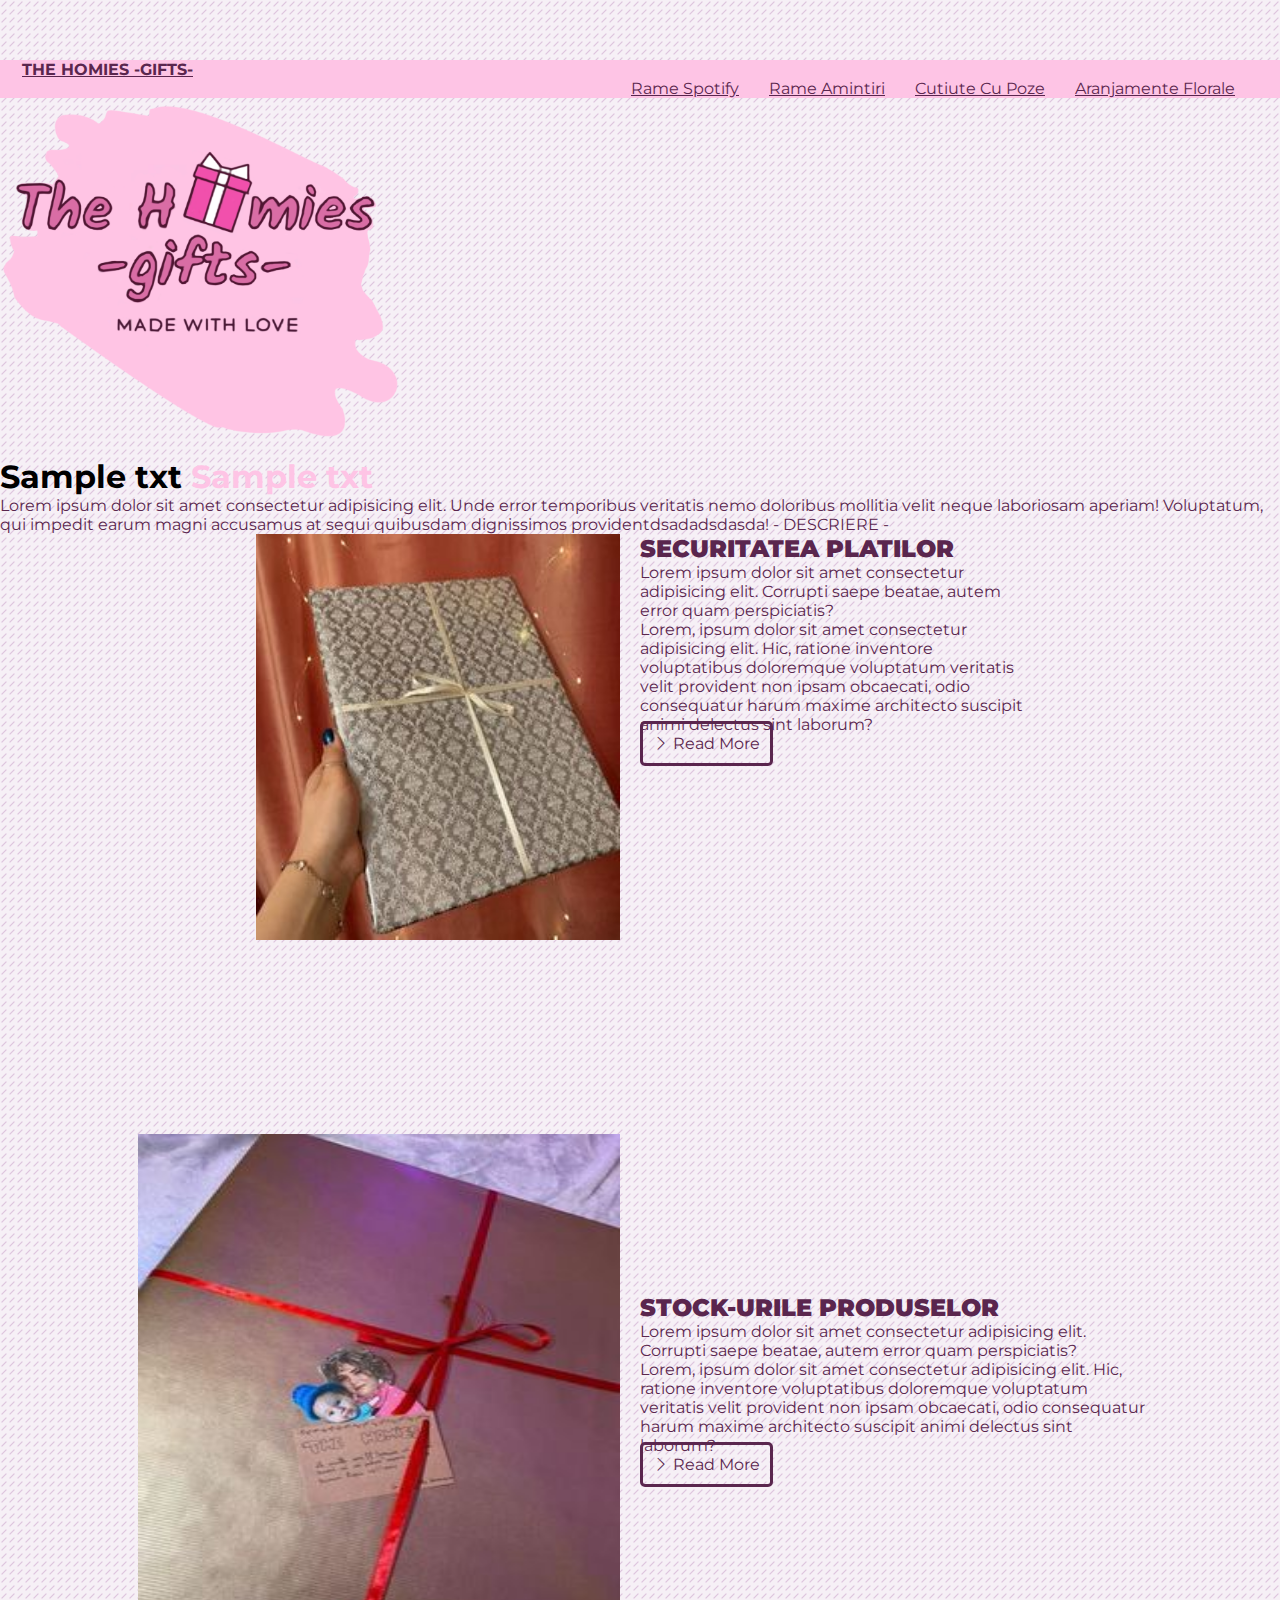
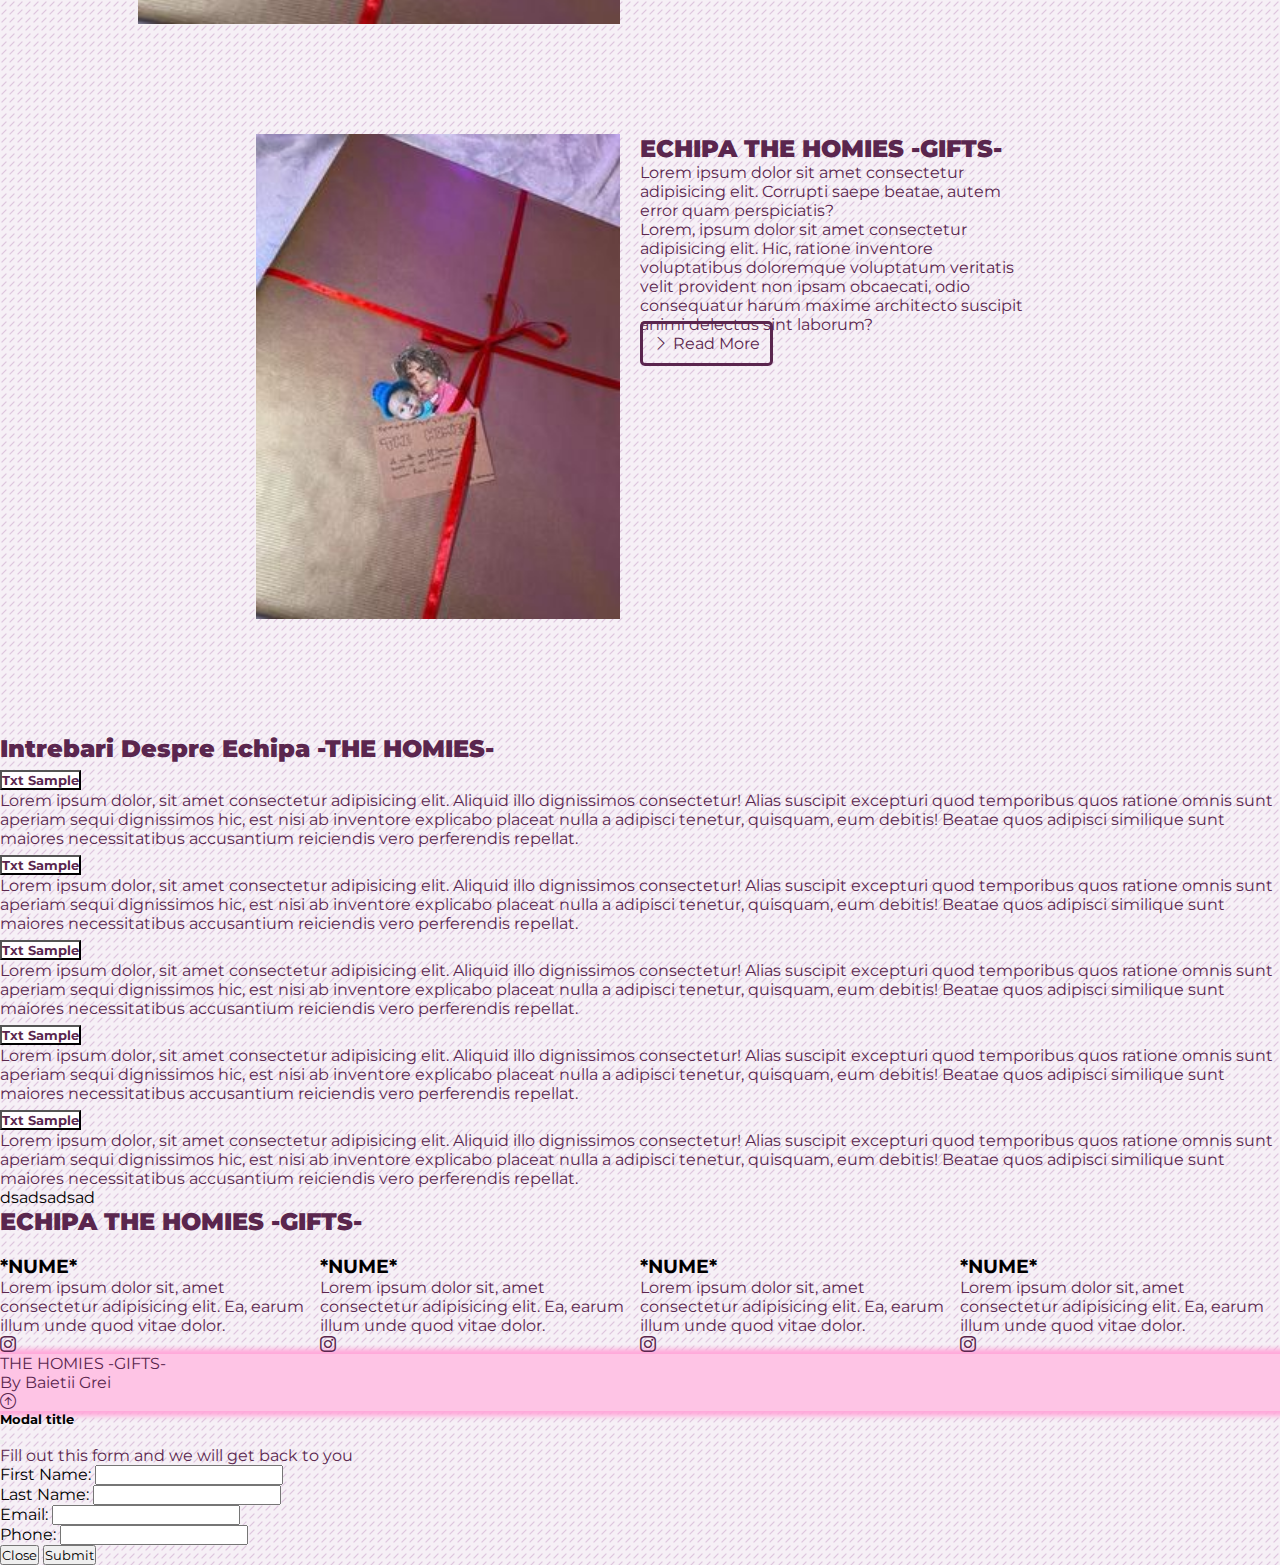
==== commit d764b002: "bug fix" ====
--- a/index.html
+++ b/index.html
@@ -67,6 +67,7 @@
     <section class="p-lg-0 mb-5 pt-lg-5 text-center text-sm-start">
       <div class="container">
         <div class="d-sm-flex allign-items-center justify-content-between">
+          <img class="first img-fluid" src="img/The-Homies-Logo-high-rezolution-croped.png" alt="" />
           <div>
             <h1> Sample txt <span class="text">Sample txt</span></h1>
             <p class="lead my-4">
@@ -75,7 +76,7 @@
               dignissimos providentdsadadsdasda! - DESCRIERE -
             </p>
           </div>
-          <img class="first img-fluid" src="img/The-Homies-Logo-high-rezolution-croped.png" alt="" />
+          
         </div>
       </div>
     </section>
--- a/style.css
+++ b/style.css
@@ -442,6 +442,11 @@
     box-shadow: 0 0 5px 5px #ffa7d9;
 }
 
+@media screen and (max-width: 991px) {
+    .section-1{
+        margin-top: 50px;
+    }
+}
 @media screen and (max-width: 926px) {
     /* Phone stuff */
     
@@ -602,4 +607,13 @@
         justify-content: center;
         margin-bottom: 100px;
     }
+}
+@media screen and (max-width: 570px) {
+    .section-type1 .text-learn-section{
+        width: 80%;
+    }
+
+    .section-type2 .text-learn-section{
+        width: 80%;
+    }
 }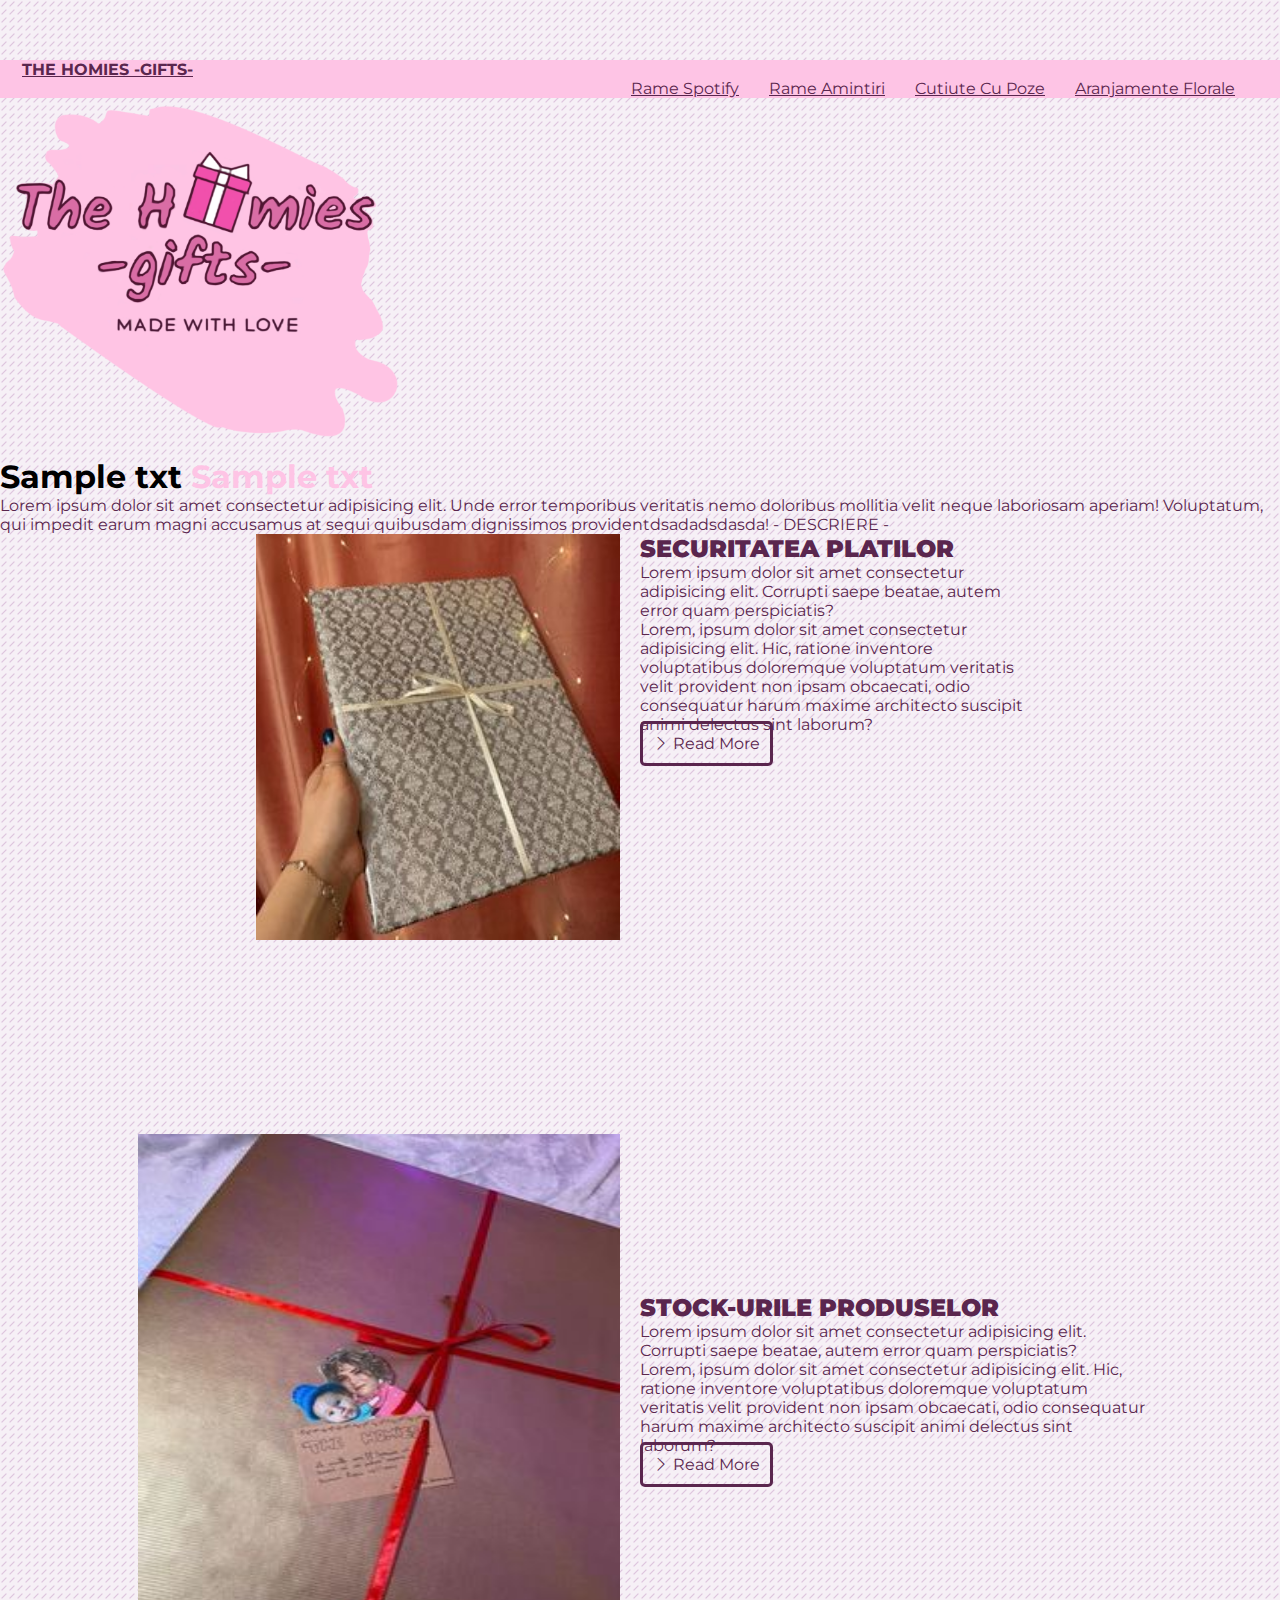
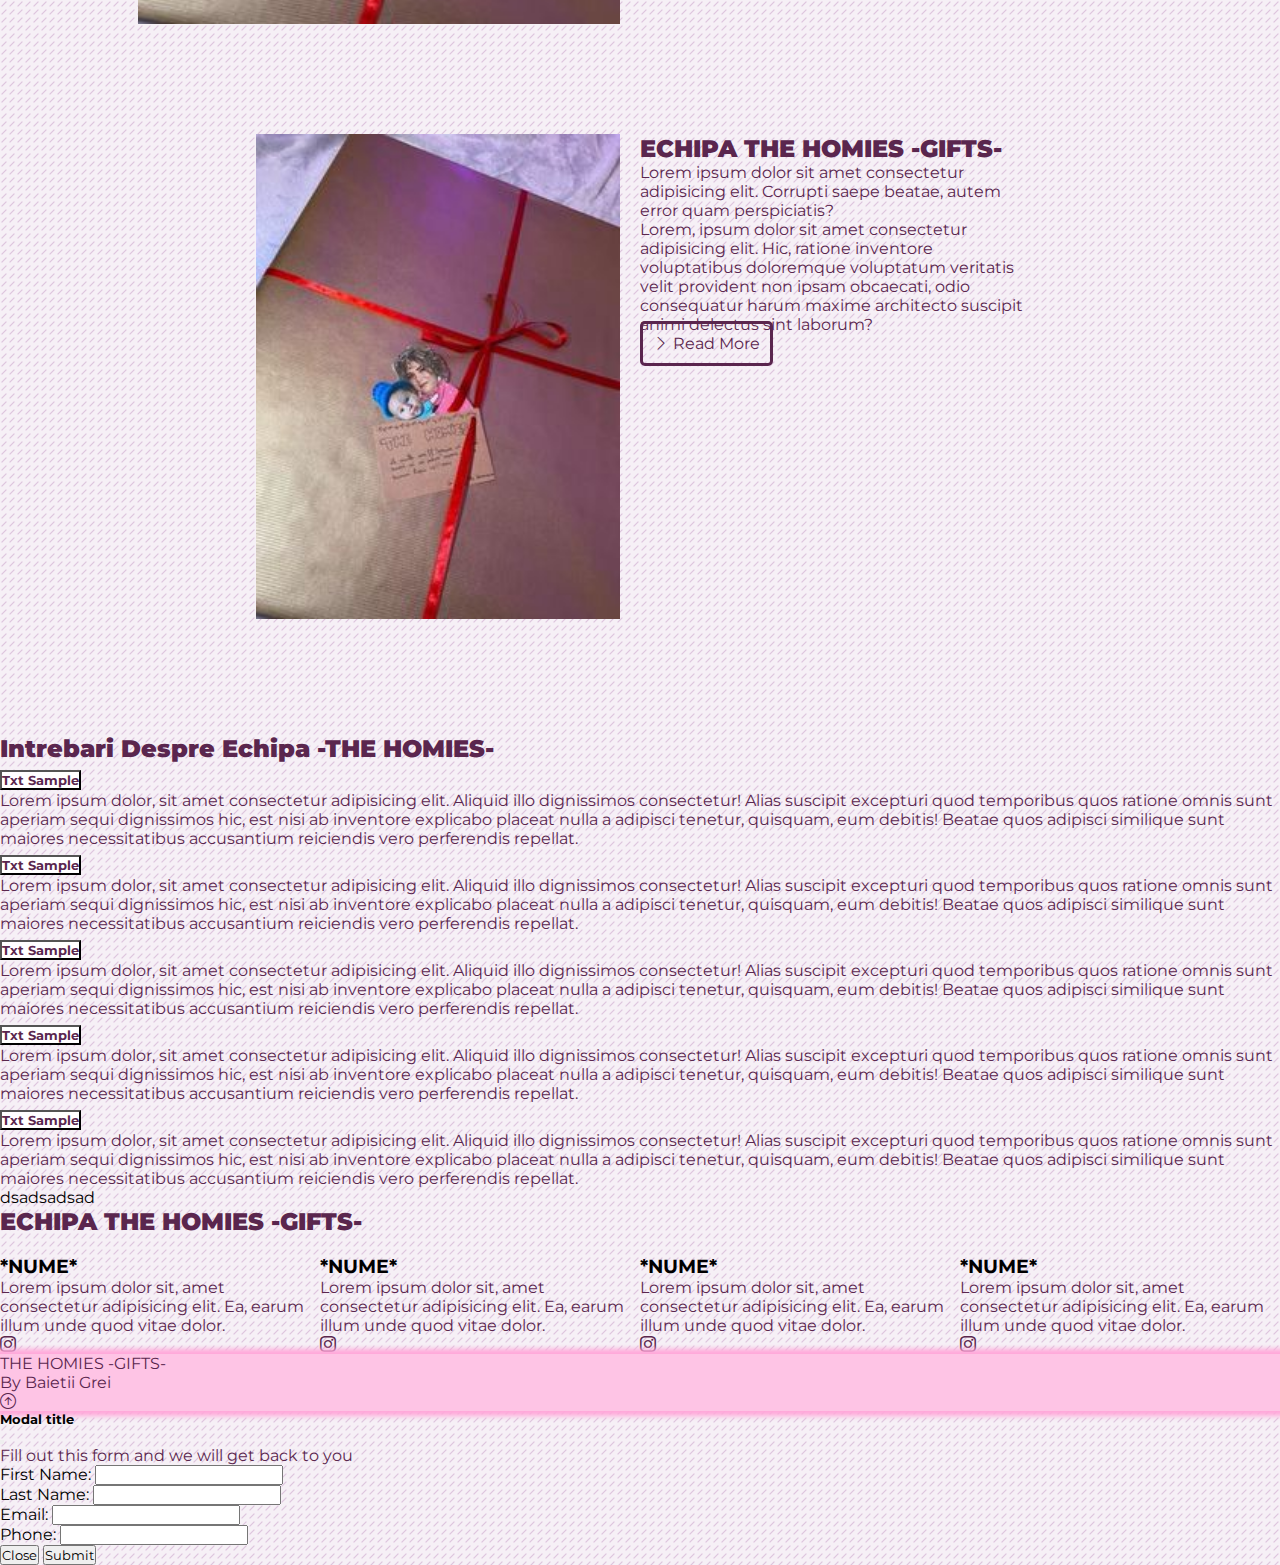
==== commit 8a79eebd: "Responsivness(loading...)" ====
--- a/index.html
+++ b/index.html
@@ -28,18 +28,19 @@
     <div class="nav-menu-links">
       <ul class="burger-nav-links">
         <li>
-          <a href="rame-spotify.html" class="nav-link">Rame Spotify</a>
+          <a href="rame-spotify.html" class="nav-link link-offscreen">Rame Spotify</a>
         </li>
         <li>
-          <a href="rame-amintiri.html" class="nav-link">Rame Amintiri</a>
+          <a href="rame-amintiri.html" class="nav-link link-offscreen">Rame Amintiri</a>
         </li>
         <li>
-          <a href="cutiute-cu-poze.html" class="nav-link">Cutiute Cu Poze</a>
+          <a href="cutiute-cu-poze.html" class="nav-link link-offscreen">Cutiute Cu Poze</a>
         </li>
         <li>
-          <a href="aranjmanete-florale.html" class="nav-link">Aranjamente Florale</a>
+          <a href="aranjmanete-florale.html" class="nav-link link-offscreen">Aranjamente Florale</a>
         </li>
       </ul>
+      <h1 class="offscreen-logo">THE HOMIES -GIFTS-</h1>
     </div>
     <div class="container-nav">
       <ul class="navbar-nav ms-auto">
@@ -59,16 +60,14 @@
     </div>
   </nav>
 
-
-
-
   <!-- Showcase -->
+
   <div class="section-type1 section-1">
     <section class="p-lg-0 mb-5 pt-lg-5 text-center text-sm-start">
-      <div class="container">
-        <div class="d-sm-flex allign-items-center justify-content-between">
-          <img class="first img-fluid" src="img/The-Homies-Logo-high-rezolution-croped.png" alt="" />
-          <div>
+      <div class="d-sm-flex allign-items-center justify-content-between section-1-content">
+        <img class="first img-fluid section-1-image" src="img/The-Homies-Logo-high-rezolution-croped.png" alt="" />
+        <div>
+          <div class="section-1-text">
             <h1> Sample txt <span class="text">Sample txt</span></h1>
             <p class="lead my-4">
               Lorem ipsum dolor sit amet consectetur adipisicing elit. Unde error temporibus veritatis nemo doloribus
@@ -76,41 +75,35 @@
               dignissimos providentdsadadsdasda! - DESCRIERE -
             </p>
           </div>
-          
         </div>
       </div>
     </section>
   </div>
-
-
-
-
 
   <!-- Learn Sections -->
 
   <div class="section-type2 section-2">
     <section id="learn" class="first-slide">
       <div class="container-section">
-          <div class="img-section">
-            <img src="img/275737315_684473625917439_8601717416469900371_n.jpg" class="p-2" alt="">
-          </div>
-          <div class="text-learn-section p-2">
-            <h2><b>SECURITATEA PLATILOR</b></h2>
-            <p class="lead">
-              Lorem ipsum dolor sit amet consectetur adipisicing elit. Corrupti saepe beatae, autem error quam
-              perspiciatis?
-            </p>
-            <p>
-              Lorem, ipsum dolor sit amet consectetur adipisicing elit. Hic, ratione inventore voluptatibus doloremque
-              voluptatum veritatis velit provident non ipsam obcaecati, odio consequatur harum maxime architecto
-              suscipit
-              animi delectus sint laborum?
-            </p>
-            <a href="#" class="read">
-              <i class="bi bi-chevron-right"></i> Read More
-            </a>
-          </div>
-        
+        <div class="img-section">
+          <img src="img/275737315_684473625917439_8601717416469900371_n.jpg" class="p-2" alt="">
+        </div>
+        <div class="text-learn-section p-2">
+          <h2><b>SECURITATEA PLATILOR</b></h2>
+          <p class="lead">
+            Lorem ipsum dolor sit amet consectetur adipisicing elit. Corrupti saepe beatae, autem error quam
+            perspiciatis?
+          </p>
+          <p>
+            Lorem, ipsum dolor sit amet consectetur adipisicing elit. Hic, ratione inventore voluptatibus doloremque
+            voluptatum veritatis velit provident non ipsam obcaecati, odio consequatur harum maxime architecto
+            suscipit
+            animi delectus sint laborum?
+          </p>
+          <a href="#" class="read">
+            <i class="bi bi-chevron-right"></i> Read More
+          </a>
+        </div>
       </div>
     </section>
   </div>
@@ -118,26 +111,26 @@
   <div class="section-type1 section-3">
     <section id="learn" class="second-slide">
       <div class="container-section">
-          <div class="img-section">
-            <img src="img/275770319_342301931170185_7049364385862727952_n.jpg" class="p-2" alt="">
-          </div>
-          <div class="text-learn-section p-2">
-            <h2><b>STOCK-URILE PRODUSELOR</b></h2>
-            <p class="lead">
-              Lorem ipsum dolor sit amet consectetur adipisicing elit. Corrupti saepe beatae, autem error quam
-              perspiciatis?
-            </p>
-            <p>
-              Lorem, ipsum dolor sit amet consectetur adipisicing elit. Hic, ratione inventore voluptatibus doloremque
-              voluptatum veritatis velit provident non ipsam obcaecati, odio consequatur harum maxime architecto
-              suscipit
-              animi delectus sint laborum?
-            </p>
-            <a href="#" class="read btn mt-3">
-              <i class="bi bi-chevron-right"></i> Read More
-            </a>
-          </div>
-          
+        <div class="img-section">
+          <img src="img/275770319_342301931170185_7049364385862727952_n.jpg" class="p-2" alt="">
+        </div>
+        <div class="text-learn-section p-2">
+          <h2><b>STOCK-URILE PRODUSELOR</b></h2>
+          <p class="lead">
+            Lorem ipsum dolor sit amet consectetur adipisicing elit. Corrupti saepe beatae, autem error quam
+            perspiciatis?
+          </p>
+          <p>
+            Lorem, ipsum dolor sit amet consectetur adipisicing elit. Hic, ratione inventore voluptatibus doloremque
+            voluptatum veritatis velit provident non ipsam obcaecati, odio consequatur harum maxime architecto
+            suscipit
+            animi delectus sint laborum?
+          </p>
+          <a href="#" class="read btn mt-3">
+            <i class="bi bi-chevron-right"></i> Read More
+          </a>
+        </div>
+
       </div>
     </section>
   </div>
@@ -145,25 +138,25 @@
   <div class="section-type2 section-4">
     <section id="learn" class="third-slide">
       <div class="container-section">
-          <div class="img-section">
-            <img src="img/275770319_342301931170185_7049364385862727952_n.jpg" class="p-2" alt="">
-          </div>
-          <div class="text-learn-section p-2">
-            <h2><b>ECHIPA THE HOMIES -GIFTS-</b> </h2>
-            <p class="lead">
-              Lorem ipsum dolor sit amet consectetur adipisicing elit. Corrupti saepe beatae, autem error quam
-              perspiciatis?
-            </p>
-            <p>
-              Lorem, ipsum dolor sit amet consectetur adipisicing elit. Hic, ratione inventore voluptatibus doloremque
-              voluptatum veritatis velit provident non ipsam obcaecati, odio consequatur harum maxime architecto
-              suscipit
-              animi delectus sint laborum?
-            </p>
-            <a href="#" class="read">
-              <i class="bi bi-chevron-right"></i> Read More
-            </a>
-          </div>
+        <div class="img-section">
+          <img src="img/275770319_342301931170185_7049364385862727952_n.jpg" class="p-2" alt="">
+        </div>
+        <div class="text-learn-section p-2">
+          <h2><b>ECHIPA THE HOMIES -GIFTS-</b> </h2>
+          <p class="lead">
+            Lorem ipsum dolor sit amet consectetur adipisicing elit. Corrupti saepe beatae, autem error quam
+            perspiciatis?
+          </p>
+          <p>
+            Lorem, ipsum dolor sit amet consectetur adipisicing elit. Hic, ratione inventore voluptatibus doloremque
+            voluptatum veritatis velit provident non ipsam obcaecati, odio consequatur harum maxime architecto
+            suscipit
+            animi delectus sint laborum?
+          </p>
+          <a href="#" class="read">
+            <i class="bi bi-chevron-right"></i> Read More
+          </a>
+        </div>
       </div>
     </section>
   </div>
@@ -192,7 +185,9 @@
             </div>
           </div>
         </div>
+
         <!-- Item 2 -->
+
         <div class="accordion-item accordion-item-background-text">
           <h2 class="accordion-header">
             <button class="accordion-button collapsed accordion-item-background-button" type="button"
@@ -210,7 +205,9 @@
             </div>
           </div>
         </div>
+
         <!-- Item 3 -->
+
         <div class="accordion-item accordion-item-background-text">
           <h2 class="accordion-header">
             <button class="accordion-button collapsed accordion-item-background-button" type="button"
@@ -228,7 +225,9 @@
             </div>
           </div>
         </div>
+
         <!-- Item 4 -->
+
         <div class="accordion-item accordion-item-background-text">
           <h2 class="accordion-header">
             <button class="accordion-button collapsed accordion-item-background-button" type="button"
@@ -246,7 +245,9 @@
             </div>
           </div>
         </div>
+
         <!-- Item 5-->
+
         <div class="accordion-item accordion-item-background-text">
           <h2 class="accordion-header">
             <button class="accordion-button collapsed accordion-item-background accordion-item-background-button"
@@ -267,7 +268,6 @@
       </div>
     </div>
   </section>
-
   <div class="fade">dsadsadsad</div>
 
   <!-- TEAM MEMBERS -->
@@ -330,9 +330,8 @@
   </section>
   </div>
 
-
-
   <!-- Footer -->
+
   <footer class="footer p-5 text-center position-relative accordion-item-background-text">
     <div class="container-footer">
       <p class="copyright lead light-text ">THE HOMIES -GIFTS-</p>
@@ -345,6 +344,7 @@
   </footer>
 
   <!-- Modal -->
+
   <div class="modal fade" id="enroll" tabindex="-1" aria-labelledby="enrollLabel" aria-hidden="true">
     <div class="modal-dialog">
       <div class="modal-content">
@@ -392,7 +392,6 @@
       </div>
     </div>
 
-
     <script src="https://cdn.jsdelivr.net/npm/bootstrap@5.0.2/dist/js/bootstrap.bundle.min.js"
       integrity="sha384-MrcW6ZMFYlzcLA8Nl+NtUVF0sA7MsXsP1UyJoMp4YLEuNSfAP+JcXn/tWtIaxVXM" crossorigin="anonymous">
     </script>
--- a/style.css
+++ b/style.css
@@ -12,16 +12,17 @@
     --primarycolour: #EEE1EE;
     --mov-hovercolor: #96337f;
     --roztext: #fec4e5;
-
-}
-
-*::before, *::after {
+}
+
+*::before,
+*::after {
     box-sizing: border-box;
 }
 
-
-
 body {
+    display: flex;
+    flex-direction: column;
+    min-height: 100vh;
     width: 100vw;
     overflow-x: hidden;
     background-image: url(img/Layer_0.png)
@@ -33,7 +34,7 @@
     height: 60px;
 }
 
-li{
+li {
     list-style: none;
 }
 
@@ -73,9 +74,7 @@
 
 /* Nav Bar */
 
-
-
-.nav-menu-links{
+.nav-menu-links {
     display: none;
 }
 
@@ -119,14 +118,13 @@
     margin: auto 22px;
 }
 
-
 /* Nav Bar END */
 
 /* !!!!!!!!!!!!!!!!!!!!!!! */
 /* Pagina Main START */
 /* !!!!!!!!!!!!!!!!!!!!!!! */
 
-.burger-links{
+.burger-links {
     display: none;
 }
 
@@ -141,7 +139,6 @@
 }
 
 /* Read button */
-
 
 .read {
     padding: 10px;
@@ -155,20 +152,14 @@
     color: var(--mov-hovercolor);
 }
 
-
-
-
-
 /* SECTION learn */
 
-
-
-.section-type1 .img-section{
+.section-type1 .img-section {
     width: 40%;
     height: 100%;
 }
 
-.section-type1 .img-section img{
+.section-type1 .img-section img {
     width: 100%;
     height: 98%;
     padding-left: 10px;
@@ -176,11 +167,11 @@
 
 }
 
-.section-type1 .text-learn-section{
+.section-type1 .text-learn-section {
     width: 40%;
 }
 
-.section-type1 .container-section{
+.section-type1 .container-section {
     height: 500px;
     display: flex;
     flex-direction: row;
@@ -189,23 +180,23 @@
     margin-bottom: 100px;
 }
 
-.section-type2 .img-section{
+.section-type2 .img-section {
     width: 50%;
     height: 100%;
 }
 
-.section-type2 .img-section img{
+.section-type2 .img-section img {
     width: 100%;
     padding-right: 20px;
-    
-}
-
-.section-type2 .text-learn-section{
+
+}
+
+.section-type2 .text-learn-section {
     width: 50%;
     height: 100%;
 }
 
-.section-type2 .container-section{
+.section-type2 .container-section {
     height: 500px;
     display: flex;
     flex-direction: row;
@@ -213,7 +204,6 @@
     justify-content: center;
     margin-bottom: 100px;
 }
-
 
 .first-slide:hover,
 .second-slide:hover,
@@ -226,8 +216,6 @@
     background-color: rgb(236, 220, 220);
 }
 
-
-
 /* Banner */
 
 .first.img-fluid {
@@ -238,7 +226,6 @@
 
 }
 
-
 .card-members-width {
     width: 25%;
 }
@@ -247,7 +234,6 @@
     background-color: transparent;
 }
 
-
 /* Acordion */
 
 h2 {
@@ -262,7 +248,7 @@
 
 .accordion-button:not(.collapsed)::after {
     background-image: url("data:image/svg+xml,%3csvg xmlns='http://www.w3.org/2000/svg' viewBox='0 0 16 16' fill='%23212529'%3e%3cpath fill-rule='evenodd' d='M1.646 4.646a.5.5 0 0 1 .708 0L8 10.293l5.646-5.647a.5.5 0 0 1 .708.708l-6 6a.5.5 0 0 1-.708 0l-6-6a.5.5 0 0 1 0-.708z'/%3e%3c/svg%3e");
-    
+
 }
 
 .accordion-item-background-button {
@@ -284,7 +270,7 @@
     background-color: var(--movcolor) !important;
 }
 
-.the-homies-team{
+.the-homies-team {
     display: flex;
     justify-content: row;
 }
@@ -293,26 +279,19 @@
 /* Pagina Main END */
 /* !!!!!!!!!!!!!!!!!!!!!!! */
 
-
 /* !!!!!!!!!!!!!!!!!!!!!!! */
 /* Pagina Rame Amintiri START */
 /* !!!!!!!!!!!!!!!!!!!!!!! */
 
-
-
 /* Page Header */
 
-
-
 /* !!!!!!!!!!!!!!!!!!!!!!! */
 /* Pagina Rame Amintiri END */
 /* !!!!!!!!!!!!!!!!!!!!!!! */
 
-
 /* !!!!!!!!!!!!!!!!!!!!!!! */
 /* Pagina Rame Spotify START */
 /* !!!!!!!!!!!!!!!!!!!!!!! */
-
 
 .test {
     position: absolute;
@@ -337,90 +316,73 @@
     align-items: center;
 }
 
-.carousel {
-    width: 100vw;
-    height: 100vh;
+/* Carousel  */
+
+.img-slider {
     position: relative;
-}
-
-
-
-
-
-.slide {
+    width: 800px;
+    height: 1000px;
+    margin: 10px;
+}
+
+.img-slider .slide {
+    z-index: 1;
     position: absolute;
-    inset: 0;
-    opacity: 0;
-    transition: 200ms opacity ease-in-out;
-    transition: 200ms;
-}
-
-.slide > img {
+    width: 100%;
+    clip-path: circle(0.5% at 0 50%);
+}
+
+.img-slider .slide.active {
+    clip-path: circle(150% at 0 50%);
+    transition: 2s;
+    transition-property: clip-path;
+}
+
+.img-slider .slide img {
+    z-index: 1;
     position: relative;
     display: flex;
     align-items: center;
     justify-content: center;
     margin-top: 100px;
     margin-bottom: 75px;
-    margin-left: 200px;
-    max-width: 100%;
+    margin-left: 300px;
+    max-width: 70%;
     max-height: 77%;
     object-fit: cover;
     object-position: center;
     float: left;
     border: 6px solid #fec4e5;
-    
-}
-
-.carousel > ul {
-    margin: 0;
-    padding: 0;
-    list-style: none;
-}
-
-.slide[data-active]  {
-    opacity: 1;
-    z-index: 1;
-    transition-delay: 0ms;
-}
-
-.carousel-button {
+}
+
+.img-slider .navigation {
+    z-index: 2;
     position: absolute;
-    z-index: 2;
-    background: none;
-    border: none;
-    font-size: 4rem;
-    top: 50%;
-    transform: translateY(-50%);
-    color: rgba(255, 255, 255, 5 );
+    display: flex;
+    justify-content: center;
+    bottom: 30px;
+    left: 72%;
+    transform: translateX(-50%);
+    height: 250px;
+}
+
+.img-slider .navigation .btn {
+    background: #fff;
+    width: 20px;
+    height: 20px;
+    margin: 10px;
+    border-radius: 60%;
     cursor: pointer;
-    border-radius: .25rem;
-    padding: 0 .5rem;
-    background-color: rgba(0, 0, 0, .1);
-}
-
-.carousel-button:hover,
-.carousel-button:focus {
-    color: white;
-    background-color: rgba(0, 0, 0, .2);
-}
-
-.carousel-button:focus {
-    outline: 1px solid black;
-}
-
-.carousel-button.prev {
-    left: 13.5rem;
-}
-
-.carousel-button.next {
-    right: 71.5rem;
+}
+
+.img-slider .navigation .btn.active {
+    background: var(--roztext);
+    box-shadow: 0 0 2px rgba(0, 0, 0, 0.5);
 }
 
 /* !!!!!!!!!!!!!!!!!!!!!!! */
 /* Pagina Rame Spotify END */
 /* !!!!!!!!!!!!!!!!!!!!!!! */
-
 
 /* Contact */
 
@@ -430,12 +392,13 @@
 
 /* Footer */
 
-footer {
+.footer {
+    margin-top: auto;
     width: 100%;
     background-color: var(--gricolor);
 }
 
-footer.p-5.text-center.position-relative.accordion-item-background-text {
+.footer.p-5.text-center.position-relative.accordion-item-background-text {
     background-color: var(--roztext);
     -moz-box-shadow: 0 0 5px 5px #fa73bf;
     -webkit-box-shadow: 0 0 5px 5px#888;
@@ -443,23 +406,35 @@
 }
 
 @media screen and (max-width: 991px) {
-    .section-1{
+    .section-1 {
         margin-top: 50px;
     }
-}
+
+    .nav-menu {
+        margin-right: 10px;
+    }
+}
+
+/* Tableta */
+
 @media screen and (max-width: 926px) {
-    /* Phone stuff */
-    
-    .container-nav{
+
+    .img-slider {
+        width: 600px;
+        height: 375px;
+    }
+
+
+    .container-nav {
         display: none;
     }
 
-    .nav-menu .nav-menu-burger{
+    .nav-menu .nav-menu-burger {
         display: block;
-        
-    }
-
-    .nav-menu{
+
+    }
+
+    .nav-menu {
         z-index: 10;
         display: flex;
         position: relative;
@@ -471,7 +446,7 @@
         transition: all .5s ease-in-out;
     }
 
-    .nav-menu-burger{
+    .nav-menu-burger {
         width: 35px;
         height: 6px;
         border-radius: 5px;
@@ -480,140 +455,203 @@
     }
 
     .nav-menu-burger::before,
-    .nav-menu-burger::after{
+    .nav-menu-burger::after {
         content: '';
         width: 35px;
         height: 6px;
         position: absolute;
         border-radius: 5px;
-        background:var(--movcolor);
+        background: var(--movcolor);
         transition: all .5s ease-in-out;
     }
 
-    .nav-menu-burger::before{
+    .nav-menu-burger::before {
         transform: translateY(-10px);
     }
 
-    .nav-menu-burger::after{
+    .nav-menu-burger::after {
         transform: translateY(10px);
     }
 
-    .nav-menu.open .nav-menu-burger{
+    .nav-menu.open .nav-menu-burger {
         transform: translateX(10px);
         background: transparent;
         transition: all .5s ease-in-out;
     }
 
-    .nav-menu.open .nav-menu-burger::before{
+    .nav-menu.open .nav-menu-burger::before {
         transform: rotate(45deg) translate(0px, 0px);
         transition: all .5s ease-in-out;
     }
 
-    .nav-menu.open .nav-menu-burger::after{
+    .nav-menu.open .nav-menu-burger::after {
         transform: rotate(-45deg) translate(0px, 0px);
         transition: all .5s ease-in-out;
     }
 
     .nav-menu-links {
         display: flex;
+        flex-direction: column;
+        justify-content: space-between;
         top: 0px;
-        right: -300px;
+        right: -400px;
         position: absolute;
         padding-top: 60px;
         z-index: -1;
-        width: 200px;
-        height: 1000px;
+        width: 240px;
+        height: 100vh;
         background: #fff;
-        box-shadow: 0 0 5px 5px #fec4e5 ;
+        box-shadow: 0 0 5px 5px #fec4e5;
         transition: all .3s ease-in-out;
         z-index: 5;
     }
 
-    .nav-menu-links.open{
-        transform: translateX(-300px);
+    .burger-nav-links {
+        height: 500px;
+    }
+
+    .nav-menu-links.open {
+        transform: translateX(-400px);
         position: absolute;
         transition: all .3s ease-in-out;
     }
 
-
-
-    .section-1{
+    .link-offscreen {
+        width: auto;
+        text-align: center;
+    }
+
+    .offscreen-logo {
+        text-align: center;
+        bottom: 10px;
+        font-size: small;
+    }
+
+    .section-1 {
         margin-top: 57px;
     }
 
-    .first.img-fluid{
+    .first.img-fluid {
         width: 313px;
         height: 313px;
     }
 
-    .the-homies-team{
+    .the-homies-team {
         display: flex;
         flex-direction: column;
         align-items: center;
         width: 70%;
         margin: 0 auto;
-        
-    }
-}
+
+    }
+}
+
 @media screen and (max-width: 767px) {
-    .section-type1 .img-section{
+    .section-type1 .img-section {
         width: 40%;
         height: 100%;
     }
-    
-    .section-type1 .img-section img{
+
+    .section-type1 .img-section img {
         width: 100%;
         height: 98%;
         padding-left: 10px;
         padding-right: 20px;
     }
-    
-    .section-type1 .text-learn-section{
+
+    .section-type1 .text-learn-section {
         width: 40%;
         text-align: center;
     }
-    
-    .section-type1 .container-section{
+
+    .section-type1 .container-section {
         height: auto;
         display: flex;
         flex-direction: column;
         align-items: center;
         justify-content: center;
+        padding: 5px 0;
         margin-bottom: 100px;
     }
-    
-    .section-type2 .img-section{
+
+    .section-type2 .img-section {
         width: 50%;
         height: 100%;
     }
-    
-    .section-type2 .img-section img{
+
+    .section-type2 .img-section img {
         width: 100%;
         padding-right: 20px;
-        
-    }
-    
-    .section-type2 .text-learn-section{
+
+    }
+
+    .section-type2 .text-learn-section {
         width: 50%;
         height: 100%;
         text-align: center;
     }
-    
-    .section-type2 .container-section{
+
+    .section-type2 .container-section {
         height: auto;
         display: flex;
         flex-direction: column;
         align-items: center;
         justify-content: center;
+        padding: 5px 0;
         margin-bottom: 100px;
     }
 }
+
+@media screen and (max-width: 620px) {
+
+    .img-slider {
+        width: 400px;
+        height: 250px;
+    }
+
+    .img-slider .navigation {
+        bottom: 25px;
+    }
+
+    .img-slider .navigation .btn {
+        width: 8px;
+        height: 8px;
+        margin: 6px;
+    }
+
+    .img-slider {
+        width: 320px;
+        height: 200px;
+    }
+
+    .img-slider .navigation {
+        bottom: 10px;
+    }
+
+    .section-1-content {
+        display: flex;
+        flex-direction: column;
+    }
+
+    .section-1-image {
+        align-self: center;
+    }
+
+    .section-1-text {
+        width: 90%;
+        margin: 0 auto;
+        text-align: center;
+    }
+}
+
+/* Telefon */
+
 @media screen and (max-width: 570px) {
-    .section-type1 .text-learn-section{
+    .section-type1 .text-learn-section {
         width: 80%;
     }
 
-    .section-type2 .text-learn-section{
+    .section-type2 .text-learn-section {
         width: 80%;
     }
 }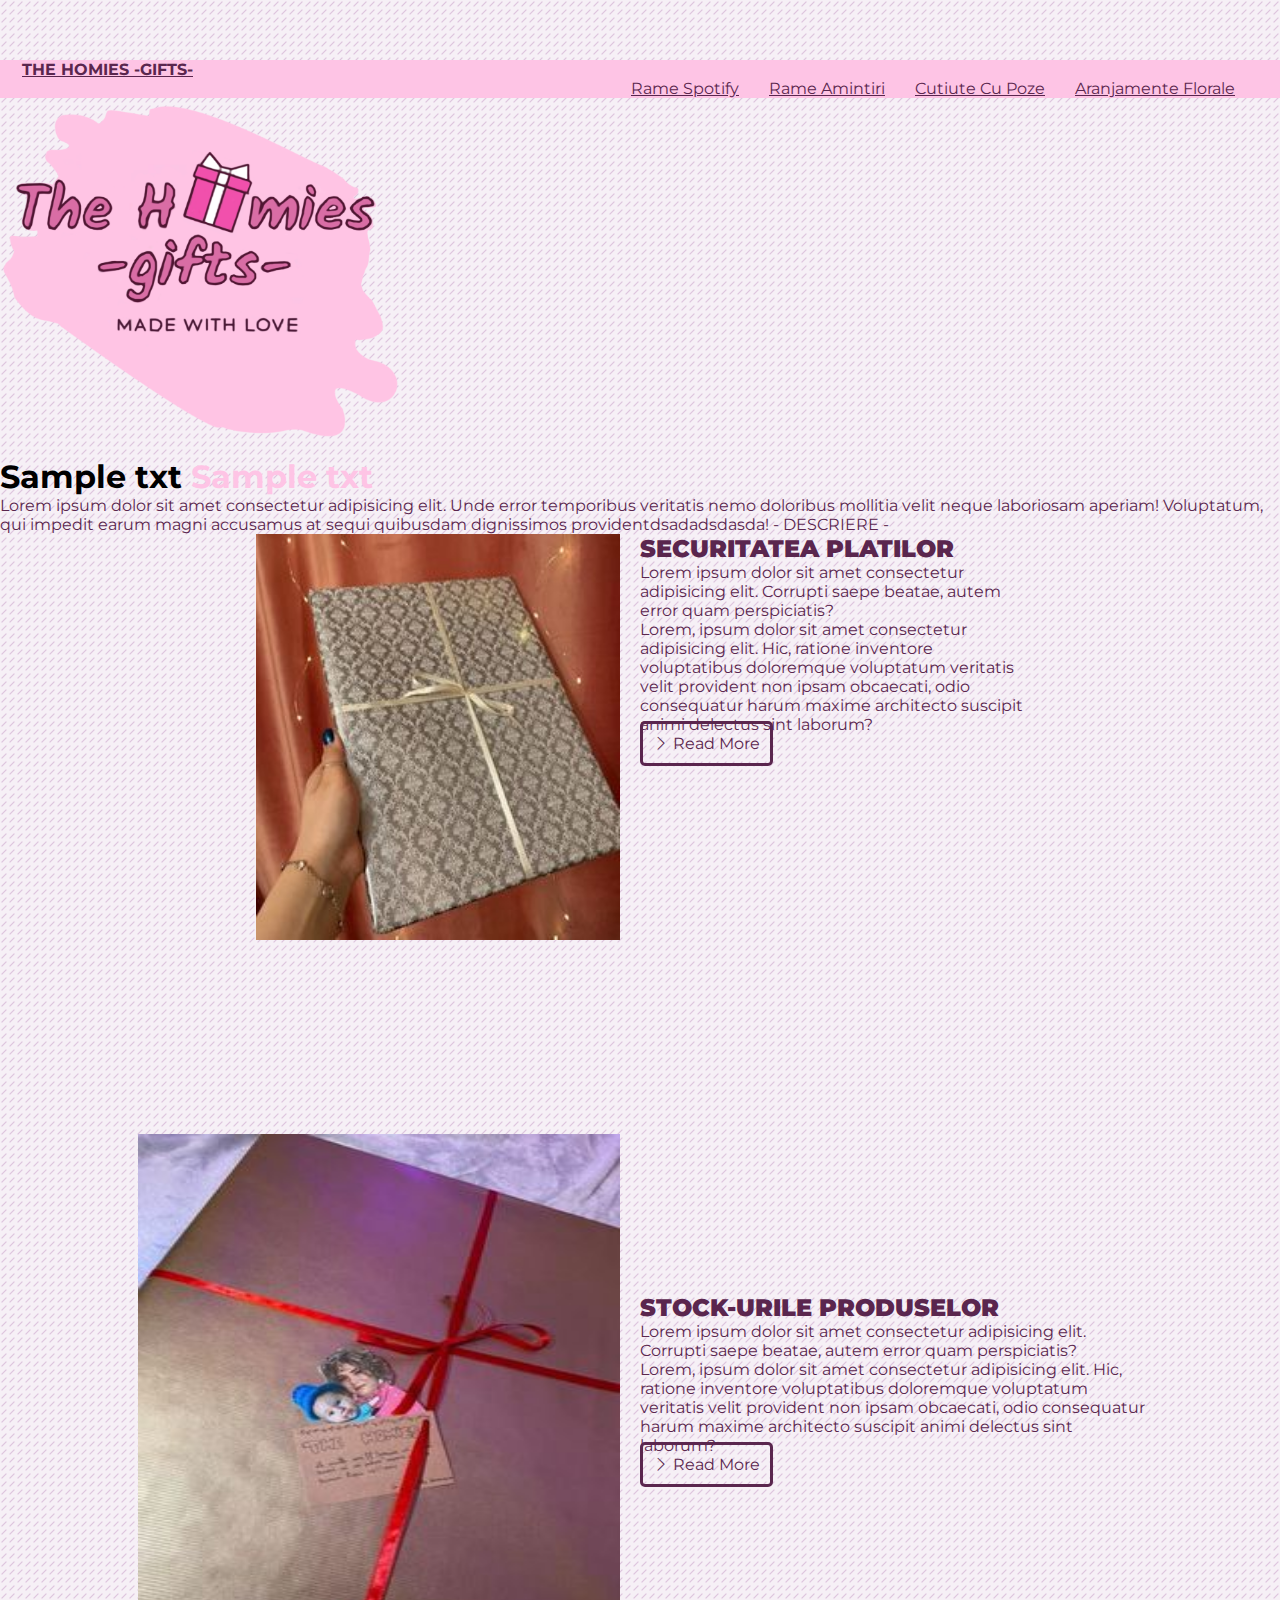
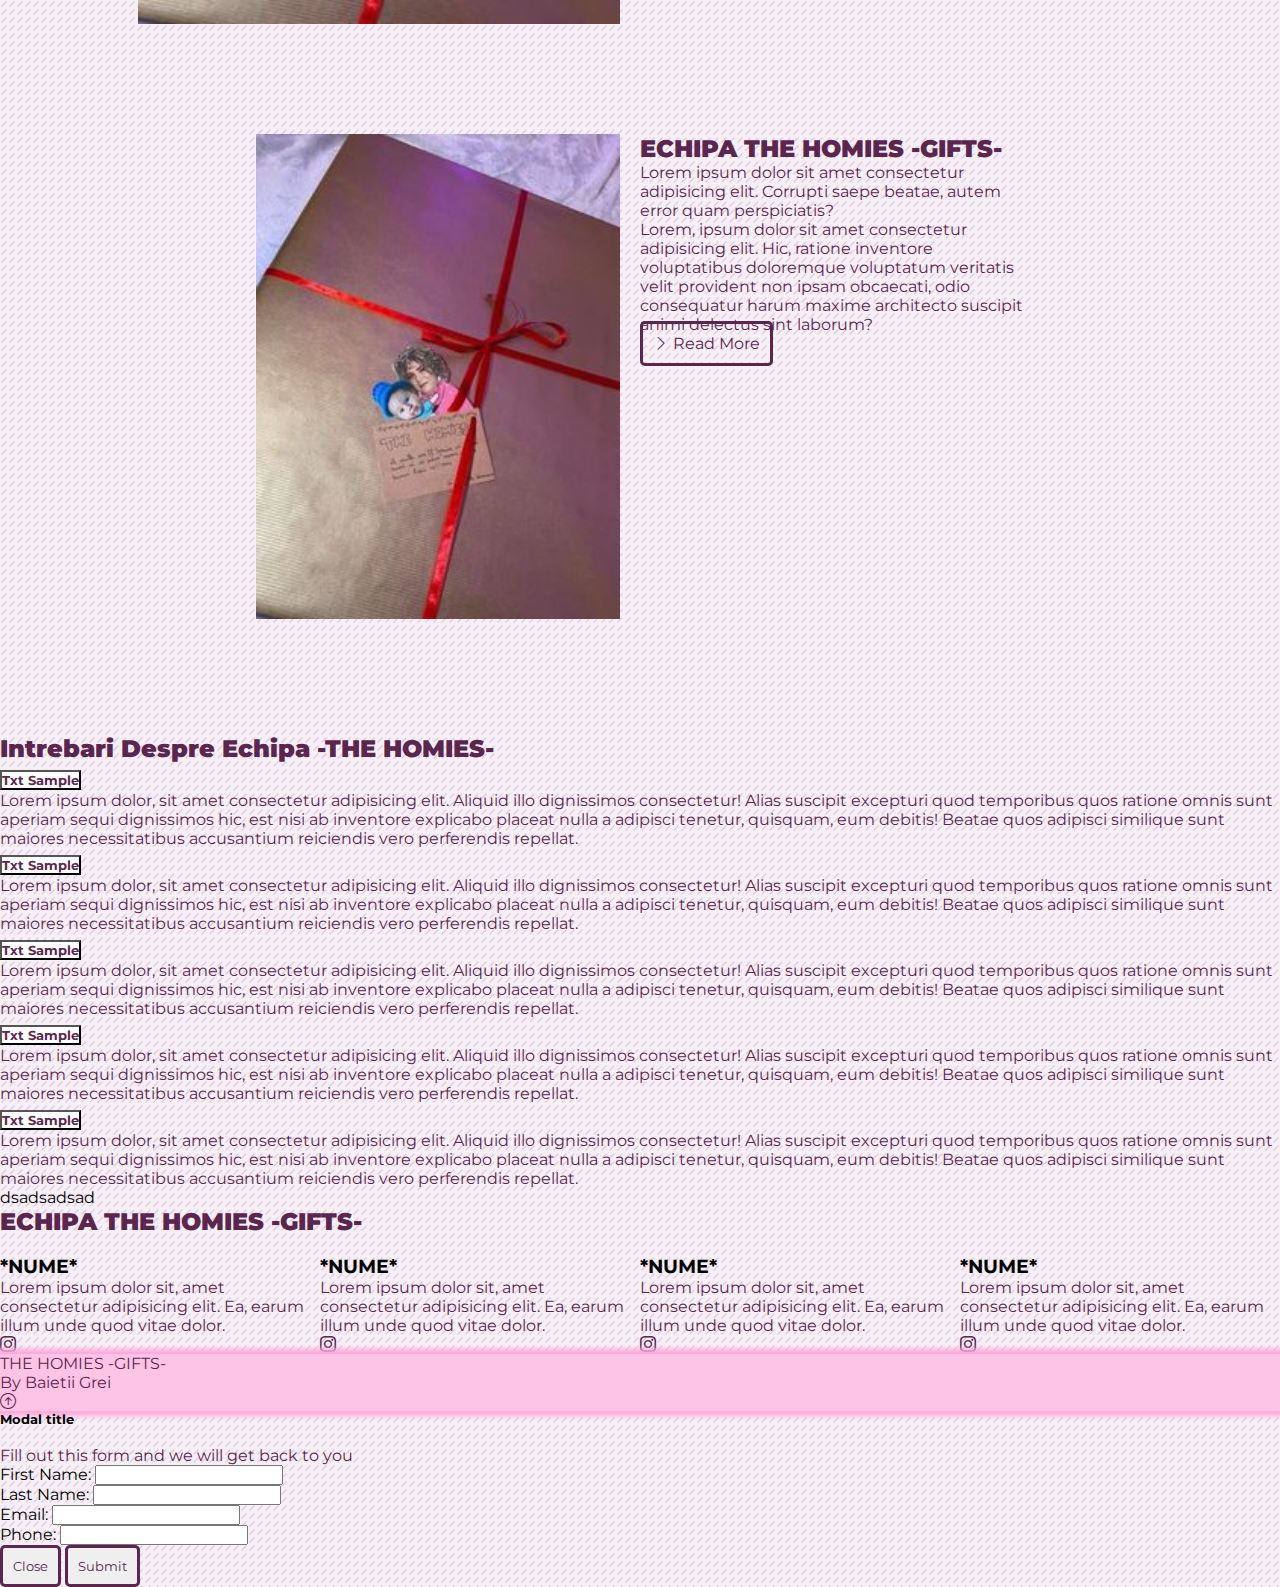
==== commit 68292a92: "fixed" ====
--- a/index.html
+++ b/index.html
@@ -28,16 +28,16 @@
     <div class="nav-menu-links">
       <ul class="burger-nav-links">
         <li>
-          <a href="rame-spotify.html" class="nav-link link-offscreen">Rame Spotify</a>
+          <a href="rame-spotify.html" class="nav-link link-offscreen">RAME SPOTIFY</a>
         </li>
         <li>
-          <a href="rame-amintiri.html" class="nav-link link-offscreen">Rame Amintiri</a>
+          <a href="rame-amintiri.html" class="nav-link link-offscreen">RAME AMINTIRI</a>
         </li>
         <li>
-          <a href="cutiute-cu-poze.html" class="nav-link link-offscreen">Cutiute Cu Poze</a>
+          <a href="cutiute-cu-poze.html" class="nav-link link-offscreen">CUTIUTE CU POZE</a>
         </li>
         <li>
-          <a href="aranjmanete-florale.html" class="nav-link link-offscreen">Aranjamente Florale</a>
+          <a href="aranjmanete-florale.html" class="nav-link link-offscreen">ARANJAMENTE FLORALE</a>
         </li>
       </ul>
       <h1 class="offscreen-logo">THE HOMIES -GIFTS-</h1>
@@ -100,7 +100,7 @@
             suscipit
             animi delectus sint laborum?
           </p>
-          <a href="#" class="read">
+          <a href="#" class="btn">
             <i class="bi bi-chevron-right"></i> Read More
           </a>
         </div>
@@ -126,7 +126,7 @@
             suscipit
             animi delectus sint laborum?
           </p>
-          <a href="#" class="read btn mt-3">
+          <a href="#" class="btn">
             <i class="bi bi-chevron-right"></i> Read More
           </a>
         </div>
@@ -153,7 +153,7 @@
             suscipit
             animi delectus sint laborum?
           </p>
-          <a href="#" class="read">
+          <a href="#" class="btn">
             <i class="bi bi-chevron-right"></i> Read More
           </a>
         </div>
--- a/style.css
+++ b/style.css
@@ -44,7 +44,7 @@
     font-family: "Staatliches", cursive;
     font-size: 88px;
     margin-left: 100px;
-    margin-top: 70px;
+    margin-top: 100px;
 }
 
 p {
@@ -138,9 +138,9 @@
     max-width: 768px;
 }
 
-/* Read button */
-
-.read {
+/* Btn button */
+
+.btn {
     padding: 10px;
     border: solid;
     text-decoration: none;
@@ -148,7 +148,7 @@
     border-radius: 5px;
 }
 
-.read:hover {
+.btn:hover {
     color: var(--mov-hovercolor);
 }
 
@@ -293,36 +293,48 @@
 /* Pagina Rame Spotify START */
 /* !!!!!!!!!!!!!!!!!!!!!!! */
 
+
+.sectiune-carusel{
+    display: flex;
+    justify-content: center;
+    height: 800px;
+    margin: 50px 0;
+}
+
 .test {
-    position: absolute;
+    display: flex;
+    position: relative;
     flex-direction: column;
-    display: flex;
     justify-content: center;
     align-items: center;
-    max-width: 40%;
-    height: 60%;
-    margin-left: 800px;
-    margin-right: 0;
+    width: 45%;
+    height: 200px;
+    margin-left: 2%;
     overflow-wrap: break-word;
     word-wrap: break-word;
     hyphens: auto;
 }
 
 .descriere {
-    margin-top: 100px;
-    margin-left: 50px;
-    padding-left: 70px;
+    width: 90%;
+    margin: 0 auto;
     display: flex;
     align-items: center;
 }
 
+.btn-pret {
+    height: 100px;
+}
 /* Carousel  */
 
 .img-slider {
+    display: flex;
+    justify-content: flex-start;
     position: relative;
-    width: 800px;
+    width: 45%;
     height: 1000px;
     margin: 10px;
+    margin-left: 0%;
 }
 
 .img-slider .slide {
@@ -344,33 +356,35 @@
     display: flex;
     align-items: center;
     justify-content: center;
-    margin-top: 100px;
-    margin-bottom: 75px;
-    margin-left: 300px;
+    margin-left: 35%;
     max-width: 70%;
     max-height: 77%;
     object-fit: cover;
     object-position: center;
-    float: left;
-    border: 6px solid #fec4e5;
-}
+    border: 3px solid #fec4e5;
+    box-shadow: 0 10px rgb(0 0 0 / 10%);
+    -moz-box-shadow: 0 0 10px rgba(0, 0, 0, 0.6);
+    -webkit-box-shadow: 0 0 90px #fa73bf;
+    -o-box-shadow: 0 0 10px rgba(0, 0, 0, 0.6);
+}
+
+
 
 .img-slider .navigation {
     z-index: 2;
-    position: absolute;
-    display: flex;
+    position: relative;
+    display: flex;
+    width: 100%;
     justify-content: center;
-    bottom: 30px;
-    left: 72%;
-    transform: translateX(-50%);
-    height: 250px;
+    margin-left: 40%;
+    margin-top: 75%;
 }
 
 .img-slider .navigation .btn {
     background: #fff;
     width: 20px;
     height: 20px;
-    margin: 10px;
+    margin: 0 10px;
     border-radius: 60%;
     cursor: pointer;
 }
@@ -419,9 +433,25 @@
 
 @media screen and (max-width: 926px) {
 
+
     .img-slider {
-        width: 600px;
-        height: 375px;
+        position: relative;
+        left: 25px;
+        
+    }
+
+    .test {
+        width: 100%;
+    }
+
+
+    .titlu {
+        position: relative;
+        left: -85px;
+    }    
+
+    .descriere {
+        margin-right: 160px;
     }
 
 
@@ -498,7 +528,7 @@
         position: absolute;
         padding-top: 60px;
         z-index: -1;
-        width: 240px;
+        width: 300px;
         height: 100vh;
         background: #fff;
         box-shadow: 0 0 5px 5px #fec4e5;
@@ -519,6 +549,14 @@
     .link-offscreen {
         width: auto;
         text-align: center;
+        font-size:x-large;
+        
+    }
+    .nav-menu-links.nav-menu-links a:hover {
+        border-bottom: 5px #a1478c solid;
+        border-radius: 5px;
+        color: #922e79;
+    
     }
 
     .offscreen-logo {
@@ -544,7 +582,102 @@
         margin: 0 auto;
 
     }
-}
+
+    .img-slider {
+        display: flex;
+        align-items: center;
+        width: 50%;
+
+        
+    }
+
+
+    .sectiune-carusel {
+        display: flex;
+        justify-content: center;
+        margin: 0 auto;
+        flex-direction: column;
+        width: 100%;
+        align-items: center;
+    }
+
+    .slide.slide img{
+        margin-left: 0;
+        width: 70%;
+        height: 600px;
+        margin: 0 auto;
+    }
+
+
+    .img-slider {
+        display: flex;
+        width: 70%;
+        margin-left: 180px;
+        height: 700px;
+    }
+
+    .slide {
+       width: 100%;
+    }
+
+
+    .img-slider .navigation {
+        height: 110px;
+        left: 35%;
+    }
+
+
+    .test {
+        position: relative;
+        width: 100%;
+        margin: 0 auto;
+    }
+
+    .descriere {
+        height: 100px;
+        width: 150%;
+        padding-left: 0px;
+        margin-bottom: 200px;
+        
+        align-self: center;
+    }
+
+    .titlu {
+        height: 110px;
+        width: 120%;
+    }
+}
+
+
+@media screen and (max-width: 820px) {
+
+
+
+    .img-slider {
+       left: 10px;
+    }
+
+    .descriere {
+        height: 100px;
+        width: 130%;
+        margin-bottom: 200px;
+        margin-right: 0px;
+        align-self: center;
+    }
+
+    .test {
+        left: -10px;
+    }
+
+    .titlu {
+        height: 110px;
+        width: 131%;
+        margin-left: 320px;
+    }
+}
+
+
+
 
 @media screen and (max-width: 767px) {
     .section-type1 .img-section {
@@ -654,4 +787,8 @@
     .section-type2 .text-learn-section {
         width: 80%;
     }
-}+}
+
+
+
+
